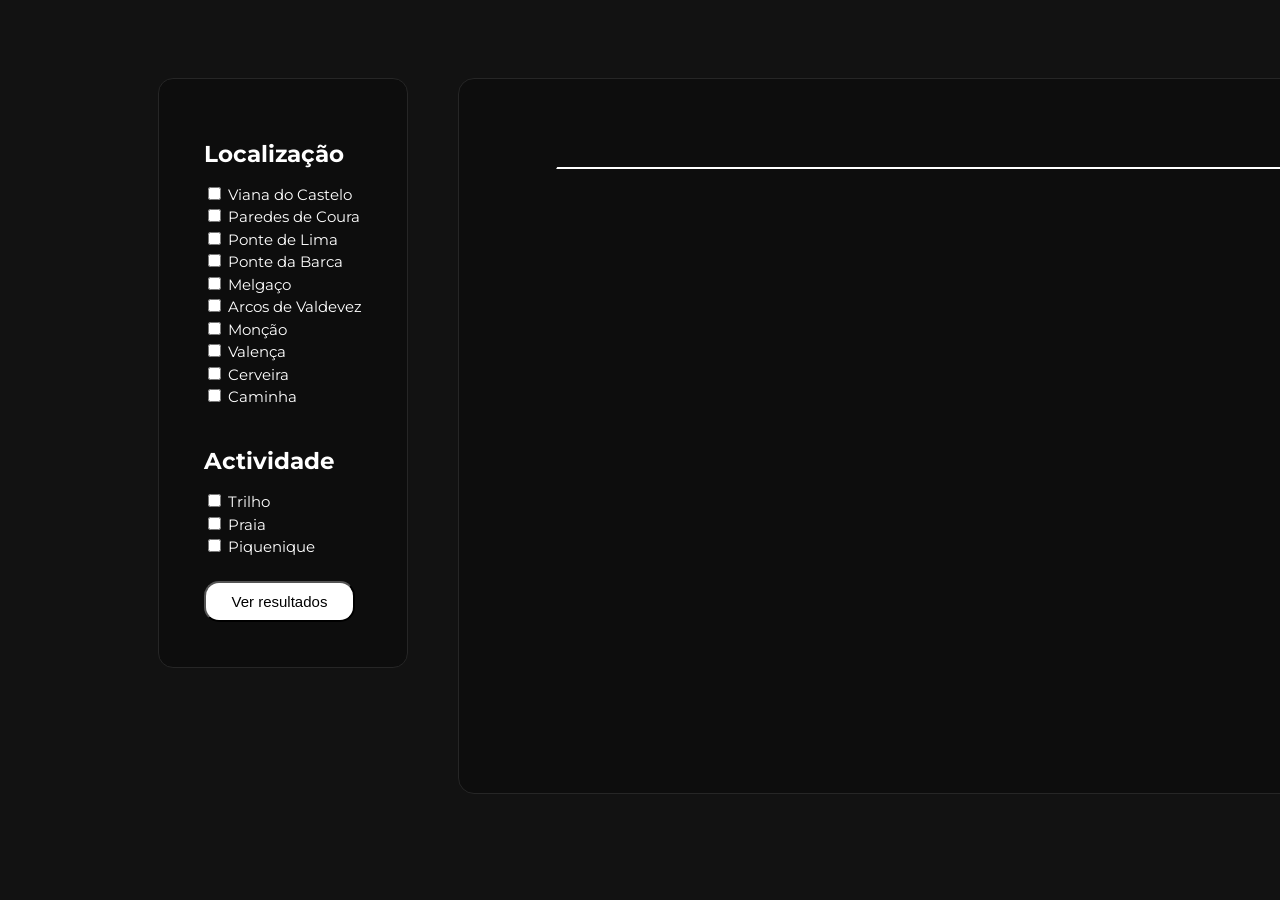
==== index.html @ 56d0cacb "Update index.html" ====
<!DOCTYPE html>
<html lang="en" dir="ltr">
  <head>
    <meta charset="utf-8">
    <meta name="viewport" content="width=device-width, initial-scale=1.0">
    <link rel="preconnect" href="https://fonts.gstatic.com">
    <link href="https://fonts.googleapis.com/css2?family=Montserrat&display=swap" rel="stylesheet">
    <title></title>
  </head>
  <style media="screen">
  #image {
    width: 30vw;
    align-items: center;
  }
  #santaluzia {
    display: none;
    position: relative;
  }
  #lagoadaesturranha {
    display: none;
    position: relative;
  }
  #saojoao {
    display: none;
    position: relative;
  }
  #passadiçossistelo {
    display: none;
    position: relative;
  }
  #trilholagoadebertiandos {
    display: none;
    position: relative;
  }
  #trilhofojodacabrita {
    display: none;
    position: relative;
  }
  #percursodastapadas {
    display: none;
    position: relative;
  }
  #percursodasveigas {
    display: none;
    position: relative;
  }
  #castrolaboreiroacortegada {
    display: none;
    position: relative;
  }
  #trilhodamontaria {
    display: none;
    position: relative;
  }
  #ecoviadeermelo {
    display: none;
    position: relative;
  }
  #trilhodopincho {
    display: none;
    position: relative;
  }
  #trilhodoscanosdeagua {
    display: none;
    position: relative;
  }
  #trilhodossobreiros {
    display: none;
    position: relative;
  }
  #trilhodospastores {
    display: none;
    position: relative;
  }
  #praiafluvialdetaboao {
    display: none;
    position: relative;
  }
  #praiafluvialdaazenhadeestoraos {
    display: none;
    position: relative;
  }
  #praiafluvialdavaleta {
    display: none;
    position: relative;
  }
  #praiadocabedelo {
    display: none;
    position: relative;
  }
  #praiadaarda {
    display: none;
    position: relative;
  }
  #praiafluvialdalenta {
    display: none;
    position: relative;
  }

  #percursocastrejo {
    display: none;
    position: relative;
  }
  #trilhopreguiça {
    display: none;
    position: relative;
  }
  #trilhofenda {
    display: none;
    position: relative;
  }
  #trilhosetelagoas {
    display: none;
    position: relative;
  }
  #trilhomisarela {
    display: none;
    position: relative;
  }
  #trilhobrandassistelo {
    display: none;
    position: relative;
  }

  #merendassantaluzia {
    display: none;
    position: relative;
  }
  #merendasnossasenhoracabeça {
    display: none;
    position: relative;
  }
  #merendaslanheses {
    display: none;
    position: relative;
  }
  #merendasvilarmouros {
    display: none;
    position: relative;
  }
  #merendasnossasenhoraconceiçao {
    display: none;
    position: relative;
  }
  #merendasboamorte {
    display: none;
    position: relative;
  }
  #merendastaiao {
    display: none;
    position: relative;
  }
  #merendasarvore {
    display: none;
    position: relative;
  }
  #praiavilarmouros {
    display: none;
    position: relative;
  }
  #praiapinheiros {
    display: none;
    position: relative;
  }
  #praiavilarinhofurnas {
    display: none;
    position: relative;
  }
  #praiaermal {
    display: none;
    position: relative;
  }
  #praiamexico {
    display: none;
    position: relative;
  }
  #praiaalqueirao {
    display: none;
    position: relative;
  }
  #praiafortecao {
    display: none;
    position: relative;
  }
  #praiamoledo {
    display: none;
    position: relative;
  }
  #praiafozminho {
    display: none;
    position: relative;
  }
  #merendasvalinha {
    display: none;
    position: relative;
  }
  #merendasverdoejo {
    display: none;
    position: relative;
  }
  #merendasmontefaro {
    display: none;
    position: relative;
  }
  #praiagondariz {
    display: none;
    position: relative;
  }
  #trilhoentreambososrios {
    display: none;
    position: relative;
  }
  #trilhopordosol {
    display: none;
    position: relative;
  }
  #merendasmontaria {
    display: none;
    position: relative;
  }
  #praiapedonegro {
    display: none;
    position: relative;
  }
  </style>
   <link rel="stylesheet" href="final.css">
  <body>
    <div id="filtro-container">
      <div id="filtro-text">
      <h2>Localização</h2>
      <input type="checkbox" class="radioCheck" id="vianadocastelo" onclick="check(this);"></input>
      <label for="cores">Viana do Castelo</label>
      <br><input type="checkbox" class="radioCheck" id="paredesdecoura" onclick="check(this);"></input>
      <label for="cores">Paredes de Coura</label>
      <br><input type="checkbox" class="radioCheck" id="pontedelima" onclick="check(this);"></input>
      <label for="cores">Ponte de Lima</label>
      <br><input type="checkbox" class="radioCheck" id="pontedabarca" onclick="check(this);"></input>
      <label for="cores">Ponte da Barca</label>
      <br><input type="checkbox" class="radioCheck" id="melgaço" onclick="check(this);"></input>
      <label for="cores">Melgaço</label>
      <br><input type="checkbox" class="radioCheck" id="arcosdevaldevez" onclick="check(this);"></input>
      <label for="cores">Arcos de Valdevez</label>
      <br><input type="checkbox" class="radioCheck" id="monçao" onclick="check(this);"></input>
      <label for="cores">Monção</label>
      <br><input type="checkbox" class="radioCheck" id="valença" onclick="check(this);"></input>
      <label for="cores">Valença</label>
      <br><input type="checkbox" class="radioCheck" id="cerveira" onclick="check(this);"></input>
      <label for="cores">Cerveira</label>
      <br><input type="checkbox" class="radioCheck" id="caminha" onclick="check(this);"></input>
      <label for="cores">Caminha</label>
<br><br>
      <h2>Actividade</h2>
      <input type="checkbox" class="radioCheckOne" id="trilho"></input>
      <label for="cores">Trilho</label>
      <br><input type="checkbox" class="radioCheckOne" id="praia"></input>
      <label for="cores">Praia</label>
      <br><input type="checkbox" class="radioCheckOne" id="piquenique"></input>
      <label for="cores">Piquenique</label>
<!--      <br><input type="checkbox" class="radioCheck" id="monumento" onclick="check(this);"></input>
      <label for="cores">Monumentos</label>
      <br><input type="checkbox" class="radioCheck" id="historia" onclick="check(this);"></input>
      <label for="cores">História</label>
      <br><input type="checkbox" class="radioCheck" id="desporto" onclick="check(this);"></input>
      <label for="cores">Desporto</label>-->

      <br><br><button id="btnbtn">Ver resultados</button>

      <button id="btn2" type="submit" onClick="refreshPage()">Nova pesquisa</button>
      </div>
    </div>



<!--

     <div id="filtro-container2">
      <div id="filtro-text2">
      <h2>Localização</h2>
      <br>
<li>
      <input type="checkbox" id="vianadocastelo"></input>
      <label for="cores">Viana do Castelo</label>
      <input type="checkbox" id="paredesdecoura"></input>
      <label for="cores">Paredes de Coura</label>
      <input type="checkbox" id="pontedelima"></input>
      <label for="cores">Ponte de Lima</label><br>
      <input type="checkbox" id="pontedabarca"></input>
      <label for="cores">Ponte da Barca</label>
      <input type="checkbox" id="melgaço"></input>
      <label for="cores">Melgaço</label>
      <input type="checkbox" id="arcosdevaldevez"></input>
      <label for="cores">Arcos de Valdevez</label><br>
      <input type="checkbox" id="monçao"></input>
      <label for="cores">Monção</label>
      <input type="checkbox" id="valença"></input>
      <label for="cores">Valença</label>
      <input type="checkbox" id="cerveira"></input>
      <label for="cores">Cerveira</label>
      <input type="checkbox" id="caminha"></input>
      <label for="cores">Caminha</label></li>
<br>
      <h2>Actividade</h2>
      <br>
      <li>
      <input type="checkbox" id="trilho"></input>
      <label for="cores">Trilho</label>
      <input type="checkbox" id="praia"></input>
      <label for="cores">Praia</label>
      <input type="checkbox" id="piquenique"></input>
      <label for="cores">Piquenique</label>
      <input type="checkbox" id="monumento"></input>
      <label for="cores">Monumentos</label><br>
      <input type="checkbox" id="historia"></input>
      <label for="cores">História</label>
      <input type="checkbox" id="desporto"></input>
      <label for="cores">Desporto</label></li>

      <br><button id="btnbtn">Filtrar</button>
      <button id="btn2" type="submit" onClick="refreshPage()">Refresh</button>
      </div>
    </div>
-->
    <div class="results-countainer">
      <div class="resultados-slider">
        <div id="santaluzia">
          <div class="resultados-text">
            <h1>Monumento</h1>
            <h3>Santuário de Santa Luzia</h3>
            Viana do Castelo <br>
            Paisagem deslumbrante sobre a cidade
            <br>
            <a href="https://goo.gl/maps/QKEowKgQUb82RFXZ9">Localização</a>
          </div>
          <div class="slideshow-container" onclick="fullsize">

            <div class="mySlides1">
              <img src="https://www.cm-castelo-paiva.pt/media/noticias/elem_media/online/1334.original.jpg" style="width:100%">
            </div>

            <div class="mySlides1">
              <img src="https://cdn.visitportugal.com/sites/default/files/styles/encontre_detalhe_poi_destaque/public/mediateca/N4.MON5067d.jpg?itok=YmAF20QT" style="width:100%">
            </div>

            <div class="mySlides1">
              <img src="https://media-cdn.tripadvisor.com/media/photo-s/0f/44/5a/e5/santa-luzia-plus-small.jpg" style="width:100%">
            </div>

            <a class="prev" onclick="plusSlides(-1, 0)">&#10094;</a>
            <a class="next" onclick="plusSlides(1, 0)">&#10095;</a>
          </div>
          <br>
        </div>
<hr>
    <br>
        <div id="lagoadaesturranha">
          <div class="resultados-text">
            <h1>Praia Fluvial</h1>
            <h3>Lagoa da Esturranha</h3>
            Viana do Castelo <br>
            Paisagem deslumbrante sobre a cidade
          </div>
          <div class="slideshow-container">

            <div class="mySlides2">
              <img src="https://partiupelomundo.com/wp-content/uploads/2020/07/visitar-a-serra-de-arga.jpg" style="width:100%">
            </div>

            <div class="mySlides2">
              <img src="https://partiupelomundo.com/wp-content/uploads/2020/07/visitar-a-serra-de-arga.jpg" style="width:100%">
            </div>

            <div class="mySlides2">
              <img src="https://partiupelomundo.com/wp-content/uploads/2020/07/lagoas-mais-bonitas-da-serra-de-arga.jpg" style="width:100%">
            </div>

            <a class="prev" onclick="plusSlides(-1, 1)">&#10094;</a>
            <a class="next" onclick="plusSlides(1, 1)">&#10095;</a>
          </div>
          <br>
        <hr>
          <br>
        </div>
        <div id="saojoao">
          <div class="resultados-text">
            <h1>Parque de Merendas</h1>
            <h3>Parque de Merendas de São João</h3>
            Viana do Castelo <br>
            Excelentes infraestruturas de apoio | Assadores | Casa de banho | Rio
          </div>
          <div class="slideshow-container">

            <div class="mySlides3">
              <img src="https://partiupelomundo.com/wp-content/uploads/2020/07/visitar-a-serra-de-arga.jpg" style="width:100%">
            </div>

            <div class="mySlides3">
              <img src="https://partiupelomundo.com/wp-content/uploads/2020/07/visitar-a-serra-de-arga.jpg" style="width:100%">
            </div>

            <div class="mySlides3">
              <img src="https://partiupelomundo.com/wp-content/uploads/2020/07/visitar-a-serra-de-arga.jpg" style="width:100%">
            </div>

            <a class="prev" onclick="plusSlides(-1, 2)">&#10094;</a>
            <a class="next" onclick="plusSlides(1, 2)">&#10095;</a>
          </div>
          <br>
          <hr>
            <br>
          </div>
        <div id="passadiçossistelo">
          <div class="resultados-text">
            <h1>Trilho</h1>
            <h3>Passadiços de Sistelo</h3>
            Arcos de Valdevez <br>
            Paisagem deslumbrante sobre a cidade
          </div>
          <div class="slideshow-container">

            <div class="mySlides4">
              <img src="https://www.espiritoviajante.com/wp-content/uploads/2018/06/Passadi%C3%A7os-de-Sistelo-Fotos-Parque-Nacional-Peneda-Ger%C3%AAs.jpg" style="width:100%">
            </div>

            <div class="mySlides4">
              <img src="https://images.impresa.pt/bcbm/2020-01-28-Passadico-Sistelo-3.jpg/original" style="width:100%">
            </div>

            <div class="mySlides4">
              <img src="https://ominho.pt/wp-content/uploads/2020/06/Sistelo-e-do-Rio-Vez-em-Arcos-de-Valdevez-Sensibiliza%C3%A7%C3%A3o-Ambiental-.jpg?v=1591958464" style="width:100%">
            </div>

            <a class="prev" onclick="plusSlides(-1, 3)">&#10094;</a>
            <a class="next" onclick="plusSlides(1, 3)">&#10095;</a>
          </div>
          <br>
          <hr>
            <br>
        </div>
        <div id="trilholagoadebertiandos">
          <div class="resultados-text">
          <h1>Trilho</h1>
          <h3>Trilho das Lagoas de Bertiandos</h3>
          Ponte de Lima <br>
          Paisagem deslumbrante sobre a cidade
        </div>
        <div class="slideshow-container">

          <div class="mySlides5">
            <img src="https://lagoas.cm-pontedelima.pt/thumbs/cmpontedelima/uploads/poi/image/205/Percurso_Veiga_1_1000_620.jpg" style="width:100%">
          </div>

          <div class="mySlides5">
            <img src="https://www.bertiandos.net/images/autarquia/noticias/30/imagem_30.jpg" style="width:100%">
          </div>

          <div class="mySlides5">
            <img src="https://images.turismoenportugal.org/Lagoas-de-Bertiandos-e-Sao-Pedro-Ponte-de-Lima.jpg" style="width:100%">
          </div>

          <a class="prev" onclick="plusSlides(-1, 4)">&#10094;</a>
          <a class="next" onclick="plusSlides(1, 4)">&#10095;</a>
        </div>
        <br>
        <hr>
          <br>
      </div>
        <div id="trilhofojodacabrita">
          <div class="resultados-text">
          <h1>Trilho</h1>
          <h3>Trilho do Fojo da Cabrita</h3>
          Arcos de Valdevez <br>
          Paisagem deslumbrante sobre a cidade
        </div>
        <div class="slideshow-container">

          <div class="mySlides6">
            <img src="https://s3.amazonaws.com/gs-geo-images/b6e0711c-cc99-4a84-a2d5-f6056a391c0c_l.jpg" style="width:100%">
          </div>

          <div class="mySlides6">
            <img src="https://s3.amazonaws.com/gs-geo-images/90ec908b-c06b-4cc9-87f1-4b6436131233_l.jpg" style="width:100%">
          </div>

          <div class="mySlides6">
            <img src="https://s2.wklcdn.com/image_14/431460/11660367/7127003.jpg" style="width:100%">
          </div>

          <a class="prev" onclick="plusSlides(-1, 5)">&#10094;</a>
          <a class="next" onclick="plusSlides(1, 5)">&#10095;</a>
        </div>
        <br>
        <hr>
          <br>
      </div>
        <div id="percursodastapadas">
          <div class="resultados-text">
          <h1>Trilho</h1>
          <h3>Percurso das Tapadas</h3>
          Ponte de Lima <br>
          Paisagem deslumbrante sobre a cidade
        </div>
        <div class="slideshow-container">

          <div class="mySlides7">
            <img src="https://www.visitepontedelima.pt/fotos/galerias/percurso-das-tapadas_209849622058b6fa2f1c09e.jpg" style="width:100%">
          </div>

          <div class="mySlides7">
            <img src="https://www.visitepontedelima.pt/fotos/galerias/percurso_tapada_2_9548836325660811906a62.jpg" style="width:100%">
          </div>

          <div class="mySlides7">
            <img src="https://www.visitepontedelima.pt/fotos/galerias/percurso-das-tapadas_02_37020888658b6fb2f77810.jpg" style="width:100%">
          </div>

          <a class="prev" onclick="plusSlides(-1, 6)">&#10094;</a>
          <a class="next" onclick="plusSlides(1, 6)">&#10095;</a>
        </div>
        <br>
        <hr>
          <br>
      </div>
        <div id="percursodasveigas">
          <div class="resultados-text">
          <h1>Trilho</h1>
          <h3>Percurso da Veiga2</h3>
          Ponte de Lima <br>
          Paisagem deslumbrante sobre a cidade
        </div>
        <div class="slideshow-container">

          <div class="mySlides8">
            <img src="https://lagoas.cm-pontedelima.pt/cmpontedelima/uploads/poi/image/205/Percurso_Veiga.jpg" style="width:100%">
          </div>

          <div class="mySlides8">
            <img src="https://www.visitepontedelima.pt/fotos/galerias/percurso_veiga_3_199344671556615ec8dce0a.jpg" style="width:100%">
          </div>

          <div class="mySlides8">
            <img src="https://www.visitepontedelima.pt/fotos/galerias/percurso_veiga_5_126231017956616de34c273.jpg" style="width:100%">
          </div>

          <a class="prev" onclick="plusSlides(-1, 7)">&#10094;</a>
          <a class="next" onclick="plusSlides(1, 7)">&#10095;</a>
        </div>
        <br>
        <hr>
          <br>
      </div>
        <div id="castrolaboreiroacortegada">
          <div class="resultados-text">
          <h1>Trilho</h1>
          <h3>Trilho Castro Laboreiro-Cortegada</h3>
          Melgaço <br>
          Paisagem deslumbrante sobre a cidade
        </div>
        <div class="slideshow-container">

          <div class="mySlides9">
            <img src="https://partiupelomundo.com/wp-content/uploads/2020/07/visitar-a-serra-de-arga.jpg" style="width:100%">
          </div>

          <div class="mySlides9">
            <img src="https://www.caminominotoribeiro.com/almacen/etapas/zoom_panoramicacortegada.jpg" style="width:100%">
          </div>

          <div class="mySlides9">
            <img src="https://s2.wklcdn.com/image_72/2187582/41455454/26970152.jpg" style="width:100%">
          </div>

          <a class="prev" onclick="plusSlides(-1, 8)">&#10094;</a>
          <a class="next" onclick="plusSlides(1, 8)">&#10095;</a>
        </div>
        <br>
        <hr>
          <br>
      </div>
        <div id="trilhodamontaria">
        <div class="resultados-text">
        <h1>Trilho</h1>
        <h3>Trilho da Montaria</h3>
        Viana do Castelo <br>
        Paisagem deslumbrante sobre a cidade
      </div>
      <div class="slideshow-container">

        <div class="mySlides10">
          <img src="https://www.serradearga.com/uploads/tours/0017/descubraminho_serra_de_arga_montaria_viana_do_castelo.jpg" style="width:100%">
        </div>

        <div class="mySlides10">
          <img src="https://partiupelomundo.com/wp-content/uploads/2020/07/visitar-a-serra-de-arga.jpg" style="width:100%">
        </div>

        <div class="mySlides10">
          <img src="http://4.bp.blogspot.com/_bM_v6cSxRZI/S_mzB0hRVCI/AAAAAAAAAlE/vdUGNQe626A/s1600/Fam%C3%ADlia+Feliz.JPG" style="width:100%">
        </div>

        <a class="prev" onclick="plusSlides(-1, 9)">&#10094;</a>
        <a class="next" onclick="plusSlides(1, 9)">&#10095;</a>
      </div>
      <br>
      <hr>
        <br>
    </div>
        <div id="ecoviadeermelo">
          <div class="resultados-text">
          <h1>Trilho</h1>
          <h3>Ecovia de Ermelo</h3>
          Arcos de Valdevez <br>
          Paisagem deslumbrante sobre a cidade
        </div>
        <div class="slideshow-container">

          <div class="mySlides11">
            <img src="https://www.guiadacidade.pt/assets/capas_poi/capa_284547.jpg" style="width:100%">
          </div>

          <div class="mySlides11">
            <img src="https://www.guiadacidade.pt/assets/capas_poi/capa_284547.jpg" style="width:100%">
          </div>

          <div class="mySlides11">
            <img src="https://www.guiadacidade.pt/assets/capas_poi/capa_284547.jpg" style="width:100%">
          </div>

          <a class="prev" onclick="plusSlides(-1, 10)">&#10094;</a>
          <a class="next" onclick="plusSlides(1, 10)">&#10095;</a>
        </div>
        <br>
        <hr>
          <br>
      </div>
        <div id="trilhodopincho">
          <div class="resultados-text">
          <h1>Trilho</h1>
          <h3>Trilho do Pincho</h3>
          Viana do Castelo <br>
          Paisagem deslumbrante sobre a cidade
        </div>
        <div class="slideshow-container">

          <div class="mySlides12">
            <img src="https://partiupelomundo.com/wp-content/uploads/2020/06/cascata-do-pincho-como-chegar.jpg" style="width:100%">
          </div>

          <div class="mySlides12">
            <img src="https://wanderlifeblog.com/wp-content/uploads/2019/09/cascata-do-pincho-18.jpg" style="width:100%">
          </div>

          <div class="mySlides12">
            <img src="https://www.descubraminho.com/uploads/tours/0003/descubraminho_lagoas_do_rio_ncora-1.jpg" style="width:100%">
          </div>

          <a class="prev" onclick="plusSlides(-1, 11)">&#10094;</a>
          <a class="next" onclick="plusSlides(1, 11)">&#10095;</a>
        </div>
        <br>
        <hr>
          <br>
      </div>
        <div id="trilhodoscanosdeagua">
          <div class="resultados-text">
          <h1>Trilho</h1>
          <h3>Trilho dos Canos de Água</h3>
          Viana do Castelo <br>
          Paisagem deslumbrante sobre a cidade
        </div>
        <div class="slideshow-container">

          <div class="mySlides13">
            <img src="https://s1.wklcdn.com/image_16/486610/4865820/2478673Master.jpg" style="width:100%">
          </div>

          <div class="mySlides13">
            <img src="https://c3.quickcachr.fotos.sapo.pt/i/u320713c3/9867841_fHJll.jpeg" style="width:100%">
          </div>

          <div class="mySlides13">
            <img src="https://s2.wklcdn.com/image_16/486610/4865820/2478671.jpg" style="width:100%">
          </div>

          <a class="prev" onclick="plusSlides(-1, 12)">&#10094;</a>
          <a class="next" onclick="plusSlides(1, 12)">&#10095;</a>
        </div>
        <br>
        <hr>
          <br>
      </div>
        <div id="trilhodossobreiros">
          <div class="resultados-text">
          <h1>Trilho</h1>
          <h3>Trilho dos Sobreiros</h3>
          Viana do Castelo <br>
          Paisagem deslumbrante sobre a cidade
        </div>
        <div class="slideshow-container">

          <div class="mySlides14">
            <img src="http://www.abracarnatureza.eu/wp-content/grand-media/image/thumb/Represa_da_Fraga.jpg" style="width:100%">
          </div>

          <div class="mySlides14">
            <img src="https://www.wildest.pt/admin/fotos_eventos/8685415078873_1824622237784683_2565220671556314778_n.jpg" style="width:100%">
          </div>

          <div class="mySlides14">
            <img src="http://www.abracarnatureza.eu/wp-content/grand-media/image/thumb/Lage_Negra.jpg" style="width:100%">
          </div>

          <a class="prev" onclick="plusSlides(-1, 13)">&#10094;</a>
          <a class="next" onclick="plusSlides(1, 13)">&#10095;</a>
        </div>
        <br>
        <hr>
          <br>
      </div>
        <div id="trilhodospastores">
          <div class="resultados-text">
          <h1>Trilho</h1>
          <h3>Trilho dos Pastores</h3>
          Viana do Castelo <br>
          Paisagem deslumbrante sobre a cidade
        </div>
        <div class="slideshow-container">

          <div class="mySlides15">
            <img src="http://www.abracarnatureza.eu/wp-content/grand-media/image/S_do_minho_1_.jpg" style="width:100%">
          </div>

          <div class="mySlides15">
            <img src="https://encrypted-tbn0.gstatic.com/images?q=tbn:ANd9GcT6pDFzsO_KFyG2qWV8gbXZqirgwylFmYsY8g&usqp=CAU" style="width:100%">
          </div>

          <div class="mySlides15">
            <img src="http://www.abracarnatureza.eu/wp-content/grand-media/image/S_do_minho_3__1.jpg" style="width:100%">
          </div>

          <a class="prev" onclick="plusSlides(-1, 14)">&#10094;</a>
          <a class="next" onclick="plusSlides(1, 14)">&#10095;</a>
        </div>
        <br>
        <hr>
          <br>
      </div>
        <div id="praiafluvialdetaboao">
          <div class="resultados-text">
          <h1>Praia Fluvial</h1>
          <h3>Praia Fluvial de Taboão</h3>
          Paredes de Coura
           <br>
          Espaço relvado | Zona de Merendas | Bar/restaurante de apoio
        </div>
        <div class="slideshow-container">

          <div class="mySlides16">
            <img src="https://partiupelomundo.com/wp-content/uploads/2020/07/visitar-a-serra-de-arga.jpg" style="width:100%">
          </div>

          <div class="mySlides16">
            <img src="https://www.allaboutportugal.pt/imagethumb/1700x/resize/762476" style="width:100%">
          </div>

          <div class="mySlides16">
            <img src="https://partiupelomundo.com/wp-content/uploads/2020/07/visitar-a-serra-de-arga.jpg" style="width:100%">
          </div>

          <a class="prev" onclick="plusSlides(-1, 15)">&#10094;</a>
          <a class="next" onclick="plusSlides(1, 15)">&#10095;</a>
        </div>
        <br><hr>
          <br>

      </div>
        <div id="praiafluvialdaazenhadeestoraos">
          <div class="resultados-text">
          <h1>Praia Fluvial</h1>
          <h3>Praia Fluvial de Estorãos</h3>
          Ponte de Lima
           <br>
          Pequena praia | Local romântico | Águas limpidas
        </div>
        <div class="slideshow-container">

          <div class="mySlides17">
            <img src="https://www.allaboutportugal.pt/imagethumb/1700x/resize/770990" style="width:100%">
          </div>

          <div class="mySlides17">
            <img src="https://4.bp.blogspot.com/-ENitzY3mAsA/W1nPKlYR4jI/AAAAAAAAb0g/KRoDT9_v29Is9DxmbGicBBq9MQSinED0ACLcBGAs/s1600/praia-dos-estoraos%2B%252814%2529.jpg" style="width:100%">
          </div>

          <div class="mySlides17">
            <img src="https://4.bp.blogspot.com/-eazMHLJbeW8/W0O1ZuhXKyI/AAAAAAAAFx0/qUrDT9Y06wc0nCniCynRdJw9xbhnNHwqQCLcBGAs/w1200-h630-p-k-no-nu/DSC_0121.JPG" style="width:100%">
          </div>

          <a class="prev" onclick="plusSlides(-1, 16)">&#10094;</a>
          <a class="next" onclick="plusSlides(1, 16)">&#10095;</a>
        </div>
        <br>
        <hr>
          <br>
      </div>
        <div id="praiafluvialdavaleta">
          <div class="resultados-text">
          <h1>Praia Fluvial</h1>
          <h3>Praia Fluvial da Valeta</h3>
          Ponte de Lima
           <br>
          Paisagem deslumbrante sobre a cidade
        </div>
        <div class="slideshow-container">

          <div class="mySlides18">
            <img src="https://partiupelomundo.com/wp-content/uploads/2020/07/visitar-a-serra-de-arga.jpg" style="width:100%">
          </div>

          <div class="mySlides18">
            <img src="https://partiupelomundo.com/wp-content/uploads/2020/07/visitar-a-serra-de-arga.jpg" style="width:100%">
          </div>

          <div class="mySlides18">
            <img src="https://www.nit.pt/wp-content/uploads/2016/10/e44195e7-2e81-47a9-bec9-8899330f235e-754x394.jpg" style="width:100%">
          </div>

          <a class="prev" onclick="plusSlides(-1, 17)">&#10094;</a>
          <a class="next" onclick="plusSlides(1, 17)">&#10095;</a>
        </div>
        <br>
        <hr>
          <br>
      </div>
        <div id="praiadocabedelo">
          <div class="resultados-text">
          <h1>Praia</h1>
          <h3>Praia do Cabedelo</h3>
          Viana do Castelo
           <br>
          Derportos náuticos | Areal extenso
        </div>
        <div class="slideshow-container">

          <div class="mySlides19">
            <img src="https://media-cdn.tripadvisor.com/media/photo-s/06/5c/f9/8c/praia-do-cabedelo.jpg" style="width:100%">
          </div>

          <div class="mySlides19">
            <img src="https://cdn.visitportugal.com/sites/default/files/styles/encontre_detalhe_poi_destaque/public/mediateca/VianaCastelo_PraiaCabedelo_ABAE_660x371.jpg?itok=OF07Pdx_" style="width:100%">
          </div>

          <div class="mySlides19">
            <img src="https://www.allaboutportugal.pt/imagethumb/1700x/resize/857038" style="width:100%">
          </div>

          <a class="prev" onclick="plusSlides(-1, 18)">&#10094;</a>
          <a class="next" onclick="plusSlides(1, 18)">&#10095;</a>
        </div>
        <br>
        <hr>
          <br>
      </div>
        <div id="praiadaarda">
          <div class="resultados-text">
          <h1>Praia</h1>
          <h3>Praia da Arda</h3>
          Viana do Castelo
           <br>
          Surf | Bodyboard | Areal extenso
        </div>
        <div class="slideshow-container">

          <div class="mySlides20">
            <img src="https://www.allaboutportugal.pt/imagethumb/1700x/resize/857038" style="width:100%">
          </div>

          <div class="mySlides20">
            <img src="https://cdn.visitportugal.com/sites/default/files/styles/destinos_galeria/public/mediateca/shutterstock_180739850_PraiaDaArdaVianaDoCastelo_PN_PT_Francisco%20Caravana_660x371.jpg?itok=k1-PmadF" style="width:100%">
          </div>

          <div class="mySlides20">
            <img src="https://images.impresa.pt/bcbm/2013-08-20-arda4.jpg/original" style="width:100%">
          </div>

          <a class="prev" onclick="plusSlides(-1, 19)">&#10094;</a>
          <a class="next" onclick="plusSlides(1, 19)">&#10095;</a>
        </div>
        <br>
        <hr>
          <br>
      </div>
        <div id="praiafluvialdalenta">
          <div class="resultados-text">
          <h1>Praia Fluvial</h1>
          <h3>Praia Fluvial da Lenta</h3>
          Vila Nova de Cerveira
           <br>
          Paisagem deslumbrante sobre a cidade
        </div>
        <div class="slideshow-container">

          <div class="mySlides21">
            <img src="https://www.allaboutportugal.pt/imagethumb/1700x/resize/857762" style="width:100%">
          </div>

          <div class="mySlides21">
            <img src="https://www.evasoes.pt/files/2020/04/Imagem-28373137_GI29062017RF000000048_Easy-Resize.com_-960x640.jpg" style="width:100%">
          </div>

          <div class="mySlides21">
            <img src="https://lifecooler.com/files/registos/imagens/399382/130894.jpg" style="width:100%">
          </div>

          <a class="prev" onclick="plusSlides(-1, 20)">&#10094;</a>
          <a class="next" onclick="plusSlides(1, 20)">&#10095;</a>
        </div>
        <br>
        <hr>
          <br>
      </div>

      <!--novos-->

        <div id="percursocastrejo">Percuro Castrejo - Castro Laboreiro</div>
        <div id="trilhopreguiça"></div>
        <div id="trilhofenda">Trilho da Fenda e Cidade de Calcedónia</div>
        <div id="trilhosetelagoas">Trilho das Sete Lagoas</div>
        <div id="trilhomisarela">Trillho da Ponte da Misarela</div>
        <div id="trilhobrandassistelo">
          <div class="resultados-text">
          <h1>Trilho</h1>
          <h3>Trilho Brandas de Sistelo</h3>
          Arcos de Valdevez
           <br>
          Paisagem deslumbrante sobre a cidade
        </div>
        <div class="slideshow-container">

          <div class="mySlides22">
            <img src="https://www.vagamundos.pt/wp-content/uploads/2018/11/1-2-3-600x450.jpg" style="width:100%">
          </div>

          <div class="mySlides22">
            <img src="https://partiupelomundo.com/wp-content/uploads/2020/07/visitar-a-serra-de-arga.jpg" style="width:100%">
          </div>

          <div class="mySlides22">
            <img src="https://www.vagamundos.pt/wp-content/uploads/2018/11/capa.jpg" style="width:100%">
          </div>

          <a class="prev" onclick="plusSlides(-1, 21)">&#10094;</a>
          <a class="next" onclick="plusSlides(1, 21)">&#10095;</a>
        </div>
        <br>
        <hr>
          <br>
      </div>
        <div id="merendassantaluzia">
          <div class="resultados-text">
        <h1>Parque de Merendas</h1>
        <h3>Parque de Merendas de Santa Luzia</h3>
        Viana do Castelo
         <br>
        Paisagem deslumbrante sobre a cidade
      </div>
      <div class="slideshow-container">

        <div class="mySlides23">
          <img src="https://partiupelomundo.com/wp-content/uploads/2020/07/visitar-a-serra-de-arga.jpg" style="width:100%">
        </div>

        <div class="mySlides23">
          <img src="https://1.bp.blogspot.com/-yJJUXbKimrY/TmJWYjvy7AI/AAAAAAAAAEA/rBxZJMfGeEY/s1600/Parque+de+Merendas+%25281%2529.JPG" style="width:100%">
        </div>

        <div class="mySlides23">
          <img src="https://partiupelomundo.com/wp-content/uploads/2020/07/visitar-a-serra-de-arga.jpg" style="width:100%">
        </div>

        <a class="prev" onclick="plusSlides(-1, 22)">&#10094;</a>
        <a class="next" onclick="plusSlides(1, 22)">&#10095;</a>
      </div>
      <br>
      <hr>
        <br>
    </div>
        <div id="merendasnossasenhoracabeça">
          <div class="resultados-text">
        <h1>Parque de Merendas</h1>
        <h3>Parque de Merendas da N. Sra da Cabeça</h3>
        Caminha
         <br>
        Paisagem deslumbrante sobre a cidade
      </div>
      <div class="slideshow-container">

        <div class="mySlides24">
          <img src="https://www.allaboutportugal.pt/imagethumb/1700x/resize/841255" style="width:100%">
        </div>

        <div class="mySlides24">
          <img src="https://c5.quickcachr.fotos.sapo.pt/i/ba202b1da/6462097_18jPU.jpeg" style="width:100%">
        </div>

        <div class="mySlides24">
          <img src="https://www.allaboutportugal.pt/imagethumb/1700x/resize/841256" style="width:100%">
        </div>

        <a class="prev" onclick="plusSlides(-1, 23)">&#10094;</a>
        <a class="next" onclick="plusSlides(1, 23)">&#10095;</a>
      </div>
      <br>
      <hr>
        <br>
    </div>
        <div id="merendaslanheses">
          <div class="resultados-text">
        <h1>Parque de Merendas</h1>
        <h3>Parque de Merendas de Lanheses</h3>
        Ponte de Lima
         <br>
        Rio | Marginal beira rio
      </div>
      <div class="slideshow-container">

        <div class="mySlides25">
          <img src="https://partiupelomundo.com/wp-content/uploads/2020/07/visitar-a-serra-de-arga.jpg" style="width:100%">
        </div>

        <div class="mySlides25">
          <img src="https://partiupelomundo.com/wp-content/uploads/2020/07/visitar-a-serra-de-arga.jpg" style="width:100%">
        </div>

        <div class="mySlides25">
          <img src="https://partiupelomundo.com/wp-content/uploads/2020/07/visitar-a-serra-de-arga.jpg" style="width:100%">
        </div>

        <a class="prev" onclick="plusSlides(-1, 24)">&#10094;</a>
        <a class="next" onclick="plusSlides(1, 24)">&#10095;</a>
      </div>
      <br>
      <hr>
        <br>
    </div>
        <div id="merendasvilarmouros">
          <div class="resultados-text">
        <h1>Parque de Merendas</h1>
        <h3>Parque de Merendas de Vilar de Mouros</h3>
        Caminha
         <br>
        Paisagem deslumbrante sobre a cidade
      </div>
      <div class="slideshow-container">

        <div class="mySlides26">
          <img src="https://www.cm-caminha.pt/thumbs/cmcaminha/uploads/content_image/image/441/imagem_32_1_1024_2500.jpg" style="width:100%">
        </div>

        <div class="mySlides26">
          <img src="https://www.cm-caminha.pt/thumbs/cmcaminha/uploads/poi/image/266/imagem_33_1_1024_2500.jpg" style="width:100%">
        </div>

        <div class="mySlides26">
          <img src="https://oamarense.b-cdn.net/2020/05/3m1a4490_1_1024_2500.jpg" style="width:100%">
        </div>

        <a class="prev" onclick="plusSlides(-1, 25)">&#10094;</a>
        <a class="next" onclick="plusSlides(1, 25)">&#10095;</a>
      </div>
      <br>
      <hr>
        <br>
    </div>
        <div id="merendasboamorte">
          <div class="resultados-text">
      <h1>Parque de Merendas</h1>
      <h3>Parque de Merendas da Boa Morte</h3>
      Ponte de Lima
       <br>
      Paisagem deslumbrante sobre a cidade
    </div>
    <div class="slideshow-container">

      <div class="mySlides27">
        <img src="https://cdn1.igogo.pt/fotos/10/28/parque-de-merendas-de-sao-joao-baptista-2-2.jpg" style="width:100%">
      </div>

      <div class="mySlides27">
        <img src="https://mapio.net/images-p/120560495.jpg" style="width:100%">
      </div>

      <div class="mySlides27">
        <img src="https://mapio.net/images-p/120560471.jpg" style="width:100%">
      </div>

      <a class="prev" onclick="plusSlides(-1, 26)">&#10094;</a>
      <a class="next" onclick="plusSlides(1, 26)">&#10095;</a>
    </div>
    <br>
    <hr>
      <br>
  </div>
        <div id="merendastaiao">
          <div class="resultados-text">
    <h1>Parque de Merendas</h1>
    <h3>Parque de Merendas de Taião</h3>
    Valença
     <br>
    Paisagem deslumbrante sobre a cidade
  </div>
  <div class="slideshow-container">

    <div class="mySlides28">
      <img src="https://visitvalenca.com/files/27/2746.jpg" style="width:100%">
    </div>

    <div class="mySlides28">
      <img src="https://visitvalenca.com/files/31/3118.jpg" style="width:100%">
    </div>

    <div class="mySlides28">
      <img src="https://www.allaboutportugal.pt/imagethumb/1700x/resize/842558" style="width:100%">
    </div>

    <a class="prev" onclick="plusSlides(-1, 27)">&#10094;</a>
    <a class="next" onclick="plusSlides(1, 27)">&#10095;</a>
  </div>
  <br>
  <hr>
    <br>
</div>
        <div id="merendasverdoejo">
          <div class="resultados-text">
    <h1>Parque de Merendas</h1>
    <h3>Parque de Merendas do Verdoejo</h3>
    Valença
     <br>
    Paisagem deslumbrante sobre a cidade
  </div>
  <div class="slideshow-container">

    <div class="mySlides29">
      <img src="https://visitvalenca.com/files/20/2043.jpg" style="width:100%">
    </div>

    <div class="mySlides29">
      <img src="https://cdn.wegow.com/media/venues/verdoejo-parque-das-merendas/verdoejo-parque-das-merendas-1524520436.9.2560x1440.jpg" style="width:100%">
    </div>

    <div class="mySlides29">
      <img src="https://partiupelomundo.com/wp-content/uploads/2020/07/visitar-a-serra-de-arga.jpg" style="width:100%">
    </div>

    <a class="prev" onclick="plusSlides(-1, 28)">&#10094;</a>
    <a class="next" onclick="plusSlides(1, 28)">&#10095;</a>
  </div>
  <br>
  <hr>
    <br>
</div>
        <div id="merendasarvore">
          <div class="resultados-text">
    <h1>Parque de Merendas</h1>
    <h3>Parque de Merendas da Árvore</h3>
    Caminha
     <br>
    Paisagem deslumbrante sobre a cidade
  </div>
  <div class="slideshow-container">

    <div class="mySlides30">
      <img src="https://partiupelomundo.com/wp-content/uploads/2020/07/visitar-a-serra-de-arga.jpg" style="width:100%">
    </div>

    <div class="mySlides30">
      <img src="https://www.cm-caminha.pt/cmcaminha/uploads/poi/image/255/imagem_12.jpg" style="width:100%">
    </div>

    <div class="mySlides30">
      <img src="https://partiupelomundo.com/wp-content/uploads/2020/07/visitar-a-serra-de-arga.jpg" style="width:100%">
    </div>

    <a class="prev" onclick="plusSlides(-1, 29)">&#10094;</a>
    <a class="next" onclick="plusSlides(1, 29)">&#10095;</a>
  </div>
  <br>
  <hr>
    <br>
</div>
  <div id="praiavilarmouros">
    <div class="resultados-text">
    <h1>Praia Fluvial</h1>
    <h3>Praia Fluvial de Vilar de Mouros</h3>
    Caminha
     <br>
    Zona de Merendas |
  </div>
  <div class="slideshow-container">

    <div class="mySlides31">
      <img src="https://partiupelomundo.com/wp-content/uploads/2020/06/visitar-vilar-de-mouros.jpg" style="width:100%">
    </div>

    <div class="mySlides31">
      <img src="https://radioaltominho.sapo.pt/wp-content/uploads/2018/04/20637811_1784282471601517_1167586789094670362_n.jpg" style="width:100%">
    </div>

    <div class="mySlides31">
      <img src="https://www.cm-caminha.pt/thumbs/cmcaminha/uploads/content_image/image/391/3m1a4490_1_1024_2500.jpg" style="width:100%">
    </div>

    <a class="prev" onclick="plusSlides(-1, 30)">&#10094;</a>
    <a class="next" onclick="plusSlides(1, 30)">&#10095;</a>
  </div>
  <br>
  <hr>
    <br>
</div>
        <div id="praiapinheiros">
            <div class="resultados-text">
            <h1>Praia Fluvial</h1>
            <h3>Praia Fluvial dos Pinheiros</h3>
            Monção
             <br>
            Paisagem deslumbrante sobre a cidade
          </div>
          <div class="slideshow-container">

            <div class="mySlides32">
              <img src="https://www.allaboutportugal.pt/imagethumb/1700x/resize/867430" style="width:100%">
            </div>

            <div class="mySlides32">
              <img src="https://s1.wklcdn.com/image_16/492807/32227509/20741440Master.jpg" style="width:100%">
            </div>

            <div class="mySlides32">
              <img src="https://s2.wklcdn.com/image_16/492807/32227507/20741339Master.jpg" style="width:100%">
            </div>

            <a class="prev" onclick="plusSlides(-1, 31)">&#10094;</a>
            <a class="next" onclick="plusSlides(1, 31)">&#10095;</a>
          </div>
          <br>
          <hr>
            <br>
        </div>
        <div id="praiafortecao">
          <div class="resultados-text">
        <h1>Praia</h1>
        <h3>Praia Forte do cão</h3>
        Caminha
         <br>
        Paisagem deslumbrante sobre a cidade
      </div>
      <div class="slideshow-container">

        <div class="mySlides33">
          <img src="https://media-cdn.tripadvisor.com/media/photo-s/13/bb/d9/d8/forte-do-cao.jpg" style="width:100%">
        </div>

        <div class="mySlides33">
          <img src="https://www.viagenseferias.net/wp-content/uploads/2017/04/fortedocao1.jpg" style="width:100%">
        </div>

        <div class="mySlides33">
          <img src="https://www.cm-caminha.pt/cmcaminha/uploads/poi/image/242/forte_do_cao.jpg" style="width:100%">
        </div>

        <a class="prev" onclick="plusSlides(-1, 32)">&#10094;</a>
        <a class="next" onclick="plusSlides(1, 32)">&#10095;</a>
      </div>
      <br>
      <hr>
        <br>
    </div>
        <div id="praiamoledo">
          <div class="resultados-text">
        <h1>Praia</h1>
        <h3>Praia de Moledo</h3>
        Caminha
         <br>
        Paisagem deslumbrante sobre a cidade
      </div>
      <div class="slideshow-container">

        <div class="mySlides34">
          <img src="https://radioaltominho.sapo.pt/wp-content/uploads/2019/04/praia-moledo.jpg" style="width:100%">
        </div>

        <div class="mySlides34">
          <img src="https://www.radiovaledominho.com/wp-content/uploads/2020/06/capa-14.jpg" style="width:100%">
        </div>

        <div class="mySlides34">
          <img src="https://media.timeout.com/images/105267531/630/472/image.jpg" style="width:100%">
        </div>

        <a class="prev" onclick="plusSlides(-1, 33)">&#10094;</a>
        <a class="next" onclick="plusSlides(1, 33)">&#10095;</a>
      </div>
      <br>
      <hr>
        <br>
    </div>
        <div id="praiafozminho">
          <div class="resultados-text">
        <h1>Praia</h1>
        <h3>Praia da Foz do Minho</h3>
        Caminha
         <br>
        Paisagem deslumbrante sobre a cidade
      </div>
      <div class="slideshow-container">

        <div class="mySlides35">
          <img src="https://s2.wklcdn.com/image_24/743338/7942785/4583039Master.jpg" style="width:100%">
        </div>

        <div class="mySlides35">
          <img src="https://www.cm-caminha.pt/thumbs/cmcaminha/uploads/poi/image/107/ecovia_praia_da_foz_do_minho_1_1024_2500.jpg" style="width:100%">
        </div>

        <div class="mySlides35">
          <img src="https://cdn.visitportugal.com/sites/default/files/styles/encontre_detalhe_poi_destaque/public/mediateca/Caminha_Praia-da-Foz-do-Minho_RTAM_660x371.jpg?itok=yX_3ilvk" style="width:100%">
        </div>

        <a class="prev" onclick="plusSlides(-1, 34)">&#10094;</a>
        <a class="next" onclick="plusSlides(1, 34)">&#10095;</a>
      </div>
      <br>
      <hr>
        <br>
    </div>
        <div id="merendasvalinha">
          <div class="resultados-text">
        <h1>Parque de Merendas</h1>
        <h3>Parque da Valinha</h3>
        Viana do Castelo
         <br>
        Paisagem deslumbrante sobre a cidade
      </div>
      <div class="slideshow-container">

        <div class="mySlides36">
          <img src="https://partiupelomundo.com/wp-content/uploads/2020/07/visitar-a-serra-de-arga.jpg" style="width:100%">
        </div>

        <div class="mySlides36">
          <img src="https://radioaltominho.sapo.pt/wp-content/uploads/2017/10/baldio.jpg" style="width:100%">
        </div>

        <div class="mySlides36">
          <img src="https://s2.wklcdn.com/image_16/492807/17886743/11289083Master.jpg" style="width:100%">
        </div>

        <a class="prev" onclick="plusSlides(-1, 35)">&#10094;</a>
        <a class="next" onclick="plusSlides(1, 35)">&#10095;</a>
      </div>
      <br>
      <hr>
        <br>
    </div>
    <div id="trilhopordosol">
      <div class="resultados-text">
    <h1>Trilho</h1>
    <h3>Trilho do Pôr do Sol</h3>
    Viana do Castelo
     <br>
    Dificuldade moderada | Rio | Natureza
  </div>
  <div class="slideshow-container">

    <div class="mySlides37">
      <img src="images/trilhopordosol/DSC06168.jpg" style="width:100%">
    </div>

    <div class="mySlides37">
      <img src="images/trilhopordosol/DSC06169.jpg" style="width:100%">
    </div>

    <div class="mySlides37">
      <img src="images/trilhopordosol/DSC06170.jpg" style="width:100%">
    </div>

    <div class="mySlides37">
      <img src="images/trilhopordosol/DSC06171.jpg" style="width:100%">
    </div>
    <div class="mySlides37">
      <img src="images/trilhopordosol/DSC06174.jpg" style="width:100%">
    </div>
    <div class="mySlides37">
      <img src="images/trilhopordosol/DSC06177.jpg" style="width:100%">
    </div>
    <div class="mySlides37">
      <img src="images/trilhopordosol/DSC06180.jpg" style="width:100%">
    </div>
    <div class="mySlides37">
      <img src="images/trilhopordosol/DSC06186.jpg" style="width:100%">
    </div>
    <div class="mySlides37">
      <img src="images/trilhopordosol/DSC06198.jpg" style="width:100%">
    </div>
    <div class="mySlides37">
      <img src="images/trilhopordosol/DSC06200.jpg" style="width:100%">
    </div>
    <div class="mySlides37">
      <img src="images/trilhopordosol/DSC06202.jpg" style="width:100%">
    </div>
    <div class="mySlides37">
      <img src="images/trilhopordosol/DSC06203.jpg" style="width:100%">
    </div>
    <div class="mySlides37">
      <img src="images/trilhopordosol/DSC06206.jpg" style="width:100%">
    </div>
    <div class="mySlides37">
      <img src="images/trilhopordosol/DSC06207.jpg" style="width:100%">
    </div>
    <div class="mySlides37">
      <img src="images/trilhopordosol/DSC06208.jpg" style="width:100%">
    </div>
    <div class="mySlides37">
      <img src="images/trilhopordosol/DSC06219.jpg" style="width:100%">
    </div>



    <a class="prev" onclick="plusSlides(-1, 36)">&#10094;</a>
    <a class="next" onclick="plusSlides(1, 36)">&#10095;</a>
  </div>
  <br>
  <hr>
    <br>
</div>

<div id="merendasmontaria">
  <div class="resultados-text">
<h1>Parque de Merendas</h1>
<h3>Parque de Merendas Da Montaria</h3>
Viana do Castelo
 <br>
Casa de banho de apoio | Rio | Natureza | Trilhos | Relvado extenso
</div>
<div class="slideshow-container">

<div class="mySlides38">
  <img src="images/trilhopordosol/DSC06169.jpg" style="width:100%">
</div>

<div class="mySlides38">
  <img src="images/trilhopordosol/DSC06168.jpg" style="width:100%">
</div>

<div class="mySlides38">
  <img src="images/trilhopordosol/DSC06170.jpg" style="width:100%">
</div>

<div class="mySlides38">
  <img src="images/trilhopordosol/DSC06171.jpg" style="width:100%">
</div>
<div class="mySlides38">
  <img src="images/trilhopordosol/DSC06174.jpg" style="width:100%">
</div>
<div class="mySlides38">
  <img src="images/trilhopordosol/DSC06177.jpg" style="width:100%">
</div>
<div class="mySlides38">
  <img src="images/trilhopordosol/DSC06180.jpg" style="width:100%">
</div>

<a class="prev" onclick="plusSlides(-1, 37)">&#10094;</a>
<a class="next" onclick="plusSlides(1, 37)">&#10095;</a>
</div>
<br>
<hr>
  <br>
</div>
<div id="trilhoentreambososrios">
  <div class="resultados-text">
  <h1>Trilho</h1>
  <h3>Trilho Entre Ambos os Rios</h3>
  Ponte da Barca
  <br>
  Paisagem deslumbrante sobre a cidade
  </div>
  <div class="slideshow-container">

  <div class="mySlides39">
  <img src="https://www.allaboutportugal.pt/imagethumb/1700x/resize/770990" style="width:100%">
  </div>

  <div class="mySlides39">
  <img src="https://www.allaboutportugal.pt/imagethumb/1700x/resize/770990" style="width:100%">
  </div>

  <div class="mySlides39">
  <img src="https://www.allaboutportugal.pt/imagethumb/1700x/resize/770990" style="width:100%">
  </div>

  <a class="prev" onclick="plusSlides(-1, 38)">&#10094;</a>
  <a class="next" onclick="plusSlides(1, 38)">&#10095;</a>
  </div>
  <br>
  <hr>
    <br>
</div>
<div id="praiagondariz">
  <div class="resultados-text">
<h1>Praia Fluvial</h1>
<h3>Praia Fluvial de Gondariz</h3>
Arcos de Valdevez
<br>
Bar de apoio | Pequeno areal | Passadiços | Natureza
</div>
<div class="slideshow-container">

<div class="mySlides40">
<img src="https://www.allaboutportugal.pt/imagethumb/1700x/resize/858053" style="width:100%">
</div>

<div class="mySlides40">
<img src="https://s0.wklcdn.com/image_18/563863/14285612/8859648Master.jpg" style="width:100%">
</div>

<div class="mySlides40">
<img src="https://imgproxy.geocaching.com/7428d2ee318b40d980912b90b3f8240a182bc844?url=http%3A%2F%2Ffarm9.static.flickr.com%2F8005%2F6979724220_bc3fc57c7c.jpg" style="width:100%">
</div>

<a class="prev" onclick="plusSlides(-1, 39)">&#10094;</a>
<a class="next" onclick="plusSlides(1, 39)">&#10095;</a>
</div>
<br>
<hr>
  <br>
</div>

<div id="praiapedonegro">
  <div class="resultados-text">
<h1>Praia Fluvial</h1>
<h3>Praia Fluvial do Pé do Negro</h3>
Ponte de Lima
<br>
Pequeno areal | Trilho | Natureza | Relaxante
</div>
<div class="slideshow-container">

<div class="mySlides41">
<img src="https://lh3.googleusercontent.com/pw/AM-JKLUAppqsVF9bImUpVBSyBw3hmABQVffPJNY4vTEpRGqjrQgL-aqcqkC1AoGp9Mte6bD9U-No3ssMh3CeO-1maMkiSJOjOiioT0OVhu2poIwX7cB0fUg0_QAcNg5v8Zljf88ipEmQ2sQY3CfPTKjQol_y=w1281-h854-no?authuser=0" style="width:100%">
</div>

<div class="mySlides41">
<img src="https://www.allaboutportugal.pt/imagethumb/1700x/resize/858053" style="width:100%">
</div>

<div class="mySlides41">
<img src="https://www.allaboutportugal.pt/imagethumb/1700x/resize/858053" style="width:100%">
</div>

<a class="prev" onclick="plusSlides(-1, 40)">&#10094;</a>
<a class="next" onclick="plusSlides(1, 40)">&#10095;</a>
</div>
<br>
<hr>
  <br>
</div>
        <div id="merendasmontefaro">Parque de Merendas do Monte do Faro</div>
        <div id="merendasnossasenhoraconceiçao">Parque de Merendas do Jardim de Nossa Senhora da Conceição</div>
        <div id="praiavilarinhofurnas">Praia Fluvial de Vilarinho das Furnas</div>
        <div id="praiaermal">Praia Fluvial da Ilha do Ermal</div>
        <div id="praiamexico">Praia Fluvial do México</div>
        <div id="praiaalqueirao">Praia Fluvial do Alqueirão</div>
        </div>

      </div>

    <div id="showhide">
      <button id="hide" onclick="TestsFunction()">&#10094;</button>
      <button id="show" onclick="TestsFunction()">&#10095;</button>
    </div>
  </body>
  <script src="final.js">

  </script>
</html>
---- final.css ----
<link rel="preconnect" href="https://fonts.gstatic.com">
<link href="https://fonts.googleapis.com/css2?family=Roboto:wght@100&display=swap" rel="stylesheet">
* {box-sizing: border-box
margin: 0;
padding: 0;}
.mySlides1, .mySlides2 {display: none}
img {vertical-align: middle;}

/* Slideshow container */
.slideshow-container {
  max-width: 1000px;
  position: relative;
  margin: auto;
}

/* Next & previous buttons */
.prev, .next {
  cursor: pointer;
  position: absolute;
  top: 50%;
  width: auto;
  padding: 16px;
  margin-top: -22px;
  color: white;
  font-weight: bold;
  font-size: 18px;
  transition: 0.6s ease;
  border-radius: 0 3px 3px 0;
  user-select: none;
}

/* Position the "next button" to the right */
.next {
  right: 0;
  border-radius: 3px 0 0 3px;
}

/* On hover, add a grey background color */
.prev:hover, .next:hover {
  background-color: #f1f1f1;
  color: black;
}
#show, #hide {
  z-index: 10;
  cursor: pointer;
  position: absolute;
  top: 50%;
  width: auto;
  padding: 16px;
  margin-top: -22px;
  color: black;
  font-weight: bold;
  font-size: 18px;
  transition: 0.6s ease;
  border-radius: 0 3px 3px 0;
  user-select: none;
}
#show:hover, #hide:hover {
  background-color: #f1f1f1;
  color: white;
}

/* On smaller screens, decrease text size */
@media only screen and (max-width: 300px) {
  .prev, .next,.text {font-size: 11px}
}
.header {
  height: 8vh;
  background-color: #0D0D0D;

}
.header img{
  height: 12vh;
  margin-left: 8vw;
  margin-top: -1vw;
}
#santaluziaimages{
  max-height: 240px;
}
body {
  background-color: #121212;
}
#filtro-container {
  border-radius: 1em;
  padding:3em 3em;
  border:0.06em solid #262626;
  position: fixed;
  font-family: 'Montserrat', sans-serif;
  margin-left: 150px;
  margin-top: 70px;
  margin-bottom: 100px;
  color: white;
  background-color: #0D0D0D;
  font-size: 15px;
  line-height: 150%;
  display: block;
}
.results-countainer {

  border-radius: 1em;
  border:0.06em solid #262626;
  padding: 5em 2em;
  position: relative;
  position: fixed;
  background-color: #0D0D0D;
  width: 65vw;
  margin-top: 70px;
  margin-left: 450px;
  margin-right: 6vw;
  height: 61.5vh;
  overflow-y: scroll;
}
#btnbtn {
  border-radius: 1em;
  padding: 10px 25.5px;
  background-color: white;
  color: black;

  font-size: 15px;
}
#btn2 {
  border-radius: 1em;
  padding: 10px 24px;
  background-color: white;
  color: black;

  display: none;
  font-size: 15px;
}
#btnbtn:hover {
  border-radius: 1em;
  padding: 10px 25.5px;
  background-color: black;
  color: white;

  font-size: 15px;
}
#btn2:hover {
  border-radius: 1em;
  padding: 10px 24px;
  background-color: black;
  color: white;

  display: none;
  font-size: 15px;
}
/* Hide scrollbar for Chrome, Safari and Opera */
.results-countainer::-webkit-scrollbar {
    display: none;
}

/* Hide scrollbar for IE, Edge and Firefox */
.results-countainer {
  -ms-overflow-style: none;  /* IE and Edge */
  scrollbar-width: none;  /* Firefox */
}
.resultados-slider {
  overflow-y: auto;
  border-radius: 1em;
  position: absolut;
  padding: -2em 2em;
  width: 60vw;
  margin-left: auto;
  margin-right: 0;
  justify-content: space-around;
}
.resultados-text {
  position: absolute;
  padding: 1em 2em;
  background-color: #121212;
  color: white;
  width: 28vw;
  font-family: 'Montserrat', sans-serif;
  font-size: 13px;
}
.resultados-text h1{
  font-family: 'Roboto', sans-serif;
  font-style: italic;
  line-height: 100%;
}
.resultados-text h3{
  line-height: 100%;
}
.resultados-text a{
  color: white;
}
.slideshow-container {
  position: relative;
  margin-left: auto;
  margin-right: 40px;
  max-width: 300px;
  border-radius: 1em;
}
.slideshow-container img{
  object-fit: cover;
  max-height: 166px;
  border-radius: 0.5em;
}
li {
  list-style-type: none;
}
hr {
  border: 0.06em solid white;
}
#showhide{
  display: none;
  z-index: 6;
}
#show {
  display: none;
  z-index: 6;
}
@media only screen and (max-width : 1250px) {
#filtro-container {
  border-radius: 1em;
  padding:3em 3em;
  border:0.06em solid #262626;
  position: fixed;
  font-family: 'Montserrat', sans-serif;
  margin-left: 10px;
  margin-top: 70px;
  margin-bottom: 100px;
  color: white;
  background-color: #0D0D0D;
  font-size: 15px;
  line-height: 150%;
  display: block;
}
.results-countainer {

  border-radius: 1em;
  border:0.06em solid #262626;
  padding: 5em 2em;
  position: relative;
  position: fixed;
  background-color: #0D0D0D;
  width: 65vw;
  margin-top: 70px;
  margin-left: 300px;
  margin-right: 6vw;
  height: 61.5vh;
  overflow-y: scroll;
}
}
@media only screen and (max-width : 750px) {
  #filtro-container {
    position: relative;
    width: 60vw;
    height: 61.5vh;
    border-radius: 1em;
    padding:3em 3em;
    border:0.06em solid #262626;
    font-family: 'Montserrat', sans-serif;
    margin-top: 70px;
    margin-bottom: 100px;
    color: white;
    background-color: #0D0D0D;
    font-size: 15px;
    line-height: 150%;
    display: block;
    overflow-y: scroll;
  }
  .results-countainer {

    border-radius: 1em;
    border:0.06em solid #262626;
    padding: 0em 0em;
    position: relative;
    position: fixed;
    background-color: #0D0D0D;
    margin-top: 70px;
    margin-left: 100px;
    margin-right: 1vw;
    height: 61.5vh;
    overflow-y: scroll;
  }
}

@media only screen and (max-width : 750px) {

  #filtro-container {
    position: absolute;
    border-radius: 1em;
    padding:3em 3em;
    border:0.06em solid #262626;
    font-family: 'Montserrat', sans-serif;
    margin-left: 30px;
    margin-top: 50px;
    margin-bottom: 100px;
    color: white;
    background-color: #0D0D0D;
    font-size: 15px;
    line-height: 150%;
    display: block;
    z-index: 4;
    overflow-y: scroll;
  }

  .results-countainer {

    border-radius: 1em;
    border:0.06em solid #262626;
    padding: 0em 0em;
    position: relative;
    background-color: #0D0D0D;
    width: 80vw;
    margin-top: 50px;
    margin-left: 30px;
    margin-right: 0px;
    height: 69.5vh;
    overflow-y: scroll;
  }
  .slideshow-container {
    position: relative;
    margin-left: auto;
    margin-right: auto;
    margin-top: 10px;
  }
  .resultados-text{
    position: relative;
    width: 215px;
    margin-left: auto;
    margin-right: auto;
    font-size: 15px;
  }
  .resultados-slider{
    position: relative;
    margin-left: auto;
    margin-right: auto;
    width: 275px;
  }
  hr {
    border: 0.07em solid white;
    width: 62vw;
  }
  .header img{
    height: 10vh;
    margin-left: 8vw;
    margin-top: -1vw;
  }
  #showhide{
    display: block;
    z-index: 6;
  }
}
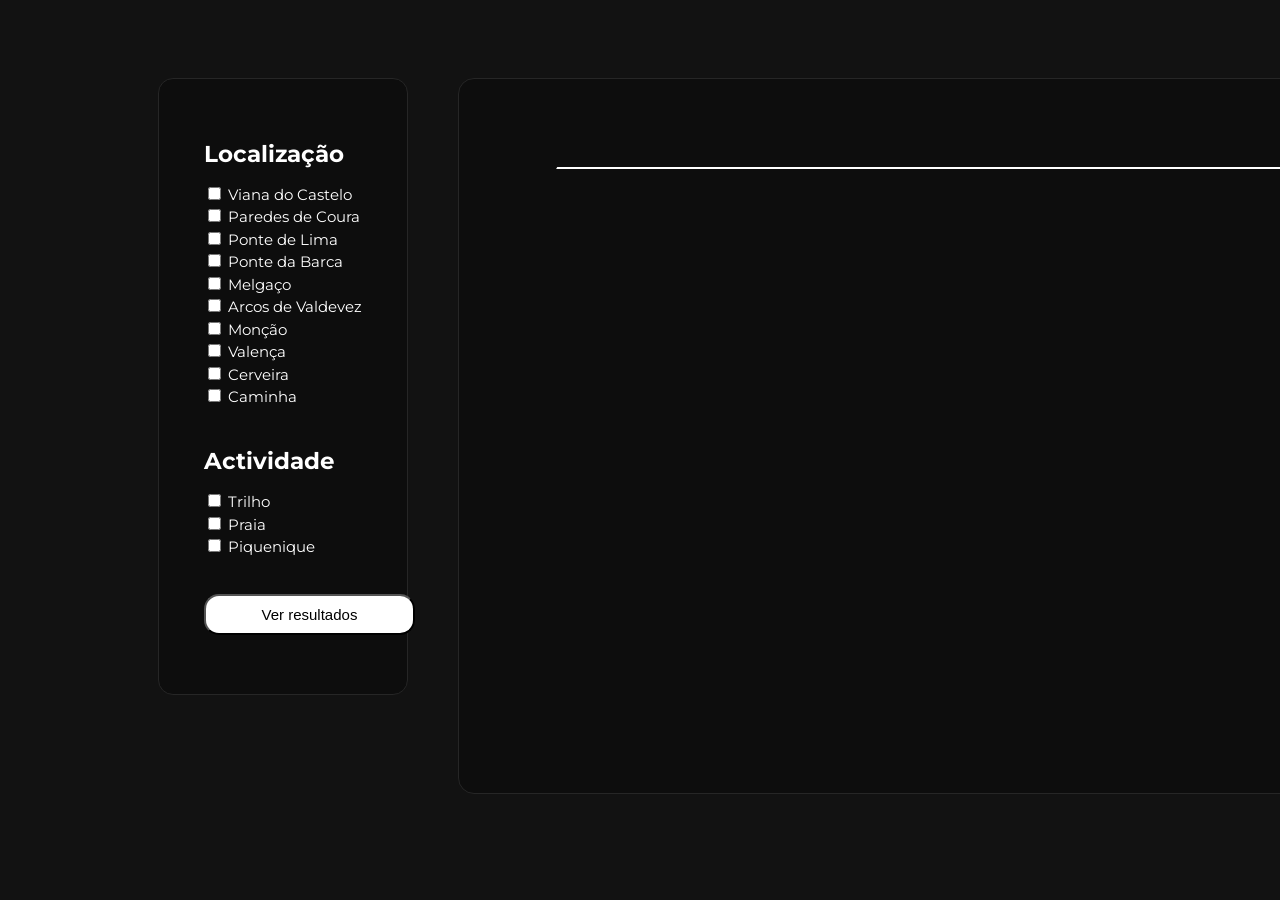
==== commit 92083e55: "Update index.html" ====
--- a/index.html
+++ b/index.html
@@ -256,6 +256,10 @@
       <label for="cores">Praia</label>
       <br><input type="checkbox" class="radioCheckOne" id="piquenique"></input>
       <label for="cores">Piquenique</label>
+
+<br>
+<br>
+<br>
 <!--      <br><input type="checkbox" class="radioCheck" id="monumento" onclick="check(this);"></input>
       <label for="cores">Monumentos</label>
       <br><input type="checkbox" class="radioCheck" id="historia" onclick="check(this);"></input>
@@ -1574,8 +1578,8 @@
       </div>
 
     <div id="showhide">
-      <button id="hide" onclick="TestsFunction()">&#10094;</button>
-      <button id="show" onclick="TestsFunction()">&#10095;</button>
+      <button id="hide" onclick="TestsFunction()"><img src="https://uxwing.com/wp-content/themes/uxwing/download/19-e-commerce-currency-shopping/filters.png" style="width:15px"></button>
+      <button id="show" onclick="TestsFunction()"><img src="https://uxwing.com/wp-content/themes/uxwing/download/19-e-commerce-currency-shopping/filters.png" style="width:15px"></button>
     </div>
   </body>
   <script src="final.js">
--- a/final.css
+++ b/final.css
@@ -39,6 +39,9 @@
 .prev:hover, .next:hover {
   background-color: #f1f1f1;
   color: black;
+}
+h1 {
+  font-size: 25px;
 }
 #show, #hide {
   z-index: 10;
@@ -54,6 +57,7 @@
   transition: 0.6s ease;
   border-radius: 0 3px 3px 0;
   user-select: none;
+  background-color: white;
 }
 #show:hover, #hide:hover {
   background-color: #f1f1f1;
@@ -111,33 +115,44 @@
   overflow-y: scroll;
 }
 #btnbtn {
-  border-radius: 1em;
-  padding: 10px 25.5px;
+  position: fixed;
+  top: 66vh;
+  right: auto;
+  left: auto;
+  border-radius: 1em;
+  padding: 10px 55.5px;
   background-color: white;
   color: black;
-
   font-size: 15px;
 }
 #btn2 {
-  border-radius: 1em;
-  padding: 10px 24px;
-  background-color: white;
-  color: black;
+  position: relative;
+  bottom: 1rem;
+  right: auto;
+  left: auto;
+  border-radius: 1em;
+  padding: 10px 35.5px;
+  background-color: black;
+  color: white;
 
   display: none;
   font-size: 15px;
 }
 #btnbtn:hover {
   border-radius: 1em;
-  padding: 10px 25.5px;
+  padding: 10px 55.5px;
   background-color: black;
   color: white;
 
   font-size: 15px;
 }
 #btn2:hover {
-  border-radius: 1em;
-  padding: 10px 24px;
+  position: relative;
+  bottom: 1rem;
+  right: auto;
+  left: auto;
+  border-radius: 1em;
+  padding: 10px 35.5px;
   background-color: black;
   color: white;
 
@@ -225,6 +240,7 @@
   font-size: 15px;
   line-height: 150%;
   display: block;
+  overflow: auto;
 }
 .results-countainer {
 
@@ -238,27 +254,27 @@
   margin-top: 70px;
   margin-left: 300px;
   margin-right: 6vw;
-  height: 61.5vh;
+  height: 75.5vh;
   overflow-y: scroll;
 }
 }
 @media only screen and (max-width : 750px) {
   #filtro-container {
-    position: relative;
-    width: 60vw;
-    height: 61.5vh;
+    position: fixed;
+    width: 56vw;
+    height: 57vh;
     border-radius: 1em;
     padding:3em 3em;
     border:0.06em solid #262626;
     font-family: 'Montserrat', sans-serif;
-    margin-top: 70px;
-    margin-bottom: 100px;
+    margin-top: auto;
+    margin-bottom: auto;
     color: white;
     background-color: #0D0D0D;
     font-size: 15px;
     line-height: 150%;
     display: block;
-    overflow-y: scroll;
+    overflow-y: auto;
   }
   .results-countainer {
 
@@ -268,10 +284,10 @@
     position: relative;
     position: fixed;
     background-color: #0D0D0D;
-    margin-top: 70px;
+    margin-top: 10px;
     margin-left: 100px;
     margin-right: 1vw;
-    height: 61.5vh;
+    height: 75.5vh;
     overflow-y: scroll;
   }
 }
@@ -279,21 +295,20 @@
 @media only screen and (max-width : 750px) {
 
   #filtro-container {
-    position: absolute;
     border-radius: 1em;
     padding:3em 3em;
     border:0.06em solid #262626;
     font-family: 'Montserrat', sans-serif;
     margin-left: 30px;
-    margin-top: 50px;
-    margin-bottom: 100px;
+    margin-top: auto;
+    margin-bottom: auto;
     color: white;
     background-color: #0D0D0D;
     font-size: 15px;
     line-height: 150%;
     display: block;
     z-index: 4;
-    overflow-y: scroll;
+    overflow-y: auto;
   }
 
   .results-countainer {
@@ -307,7 +322,7 @@
     margin-top: 50px;
     margin-left: 30px;
     margin-right: 0px;
-    height: 69.5vh;
+    height: 75.5vh;
     overflow-y: scroll;
   }
   .slideshow-container {
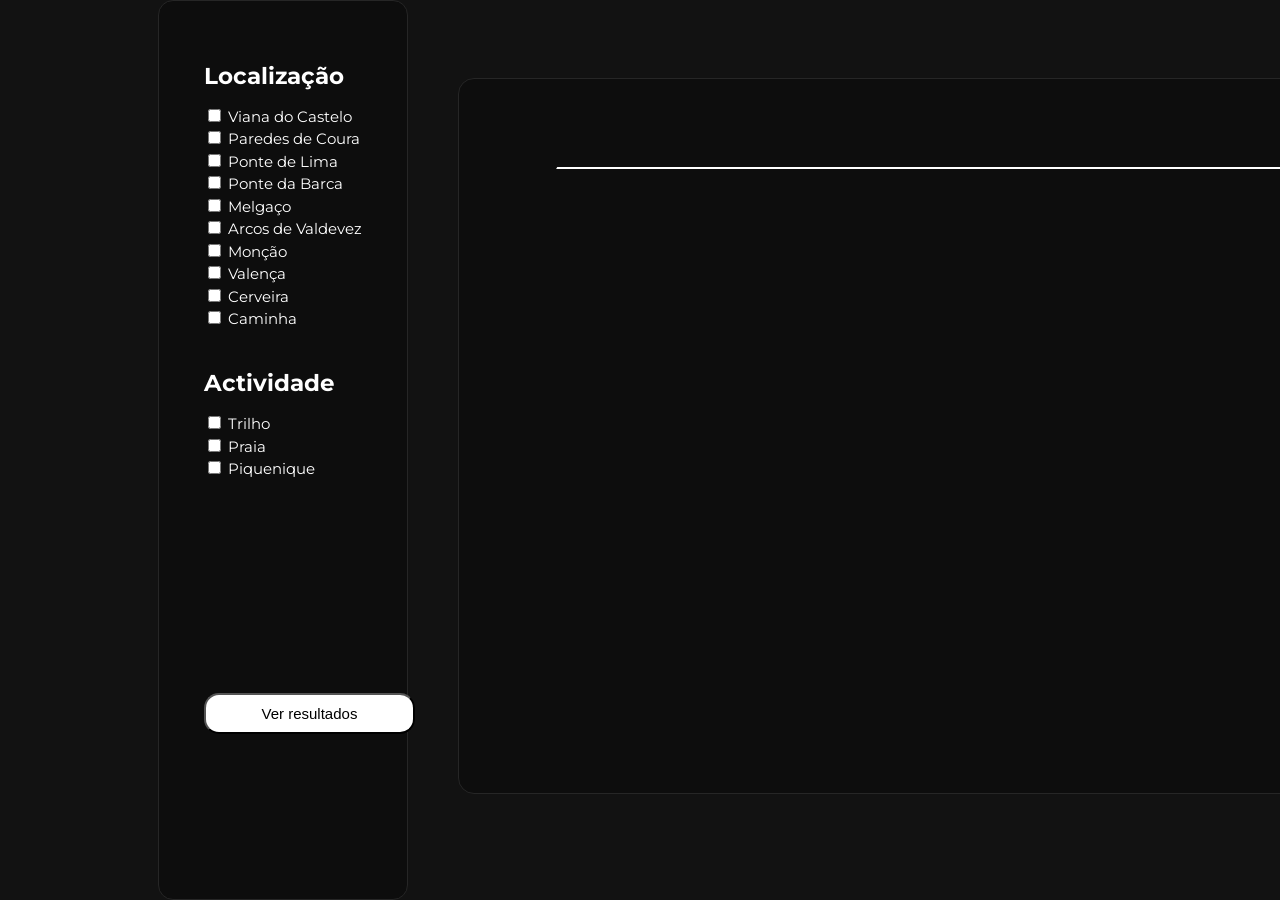
==== commit 9b7fd0eb: "Update index.html" ====
--- a/index.html
+++ b/index.html
@@ -362,6 +362,8 @@
             <h3>Lagoa da Esturranha</h3>
             Viana do Castelo <br>
             Paisagem deslumbrante sobre a cidade
+            <br>
+            <a href="https://www.google.com/maps/place/Lagoa+da+Esturranha/@41.79996,-8.7961277,16z/data=!4m2!3m1!1s0xd25b913300c383b:0x824983cb2bbc9448">Localização</a>
           </div>
           <div class="slideshow-container">
 
@@ -370,7 +372,7 @@
             </div>
 
             <div class="mySlides2">
-              <img src="https://partiupelomundo.com/wp-content/uploads/2020/07/visitar-a-serra-de-arga.jpg" style="width:100%">
+              <img src="https://s2.wklcdn.com/image_14/437412/4974283/2546177Master.jpg" style="width:100%">
             </div>
 
             <div class="mySlides2">
@@ -390,19 +392,21 @@
             <h3>Parque de Merendas de São João</h3>
             Viana do Castelo <br>
             Excelentes infraestruturas de apoio | Assadores | Casa de banho | Rio
+            <br>
+            <a href="https://www.google.com/maps/place/Parque+de+Merendas+de+S.+Jo%C3%A3o+de+Amonde,+4925-303/@41.7995724,-8.7570907,14z/data=!4m5!1m2!2m1!1sparque+de+merendas+de+sao+joao!3m1!1s0xd25b9d02f40ee1d:0x46ab6f628b4f5a8e">Localização</a>
           </div>
           <div class="slideshow-container">
 
             <div class="mySlides3">
-              <img src="https://partiupelomundo.com/wp-content/uploads/2020/07/visitar-a-serra-de-arga.jpg" style="width:100%">
+              <img src="https://lh3.googleusercontent.com/proxy/SfQTWfra6yFRGUx23cmjlW5Xiku6a4ejclXoBPUmaTT5p-SUNz1O1Yk2qK6CQnr5drM8iPGSydyPe1EJhdVJpeqagtWOkLsCBklGp3GhT0uwMBE-h-MJRxs0SFz3l4oT9gxtd9eCLPeCLLM0AIqj3gSH"style="width:100%">
             </div>
 
             <div class="mySlides3">
-              <img src="https://partiupelomundo.com/wp-content/uploads/2020/07/visitar-a-serra-de-arga.jpg" style="width:100%">
+              <img src="https://lh3.googleusercontent.com/proxy/kpiCMGl4v_t4ySWcFYxL0qgrx0TxuoyCgtmvbH-aZFEN5zY9iC_cTZ6OUkz4H0PNRuftFAPPQGEO7UxlyCxRylCzud0MVAIswX8ULV96qDAmSLXJMfXJ3ytTqFJRI490-jP1RTbmpsaiMNOSZRX_TLkw" style="width:100%">
             </div>
 
             <div class="mySlides3">
-              <img src="https://partiupelomundo.com/wp-content/uploads/2020/07/visitar-a-serra-de-arga.jpg" style="width:100%">
+              <img src="https://lh3.googleusercontent.com/proxy/8viCCt3Z2M2BFu3pymZfWZGbcSEO_lKhsUBYSwHvxiT5jfqm21PkHyPYxTqY7WQnkmGCuvEe4_N_n-biclKnOy6Vbc-W3MUOVDjUvavlv0B5szeQNt8Fr3j3n0dw5iqQGcvJH5VrB43hgD7IM7nw4_Qr" style="width:100%">
             </div>
 
             <a class="prev" onclick="plusSlides(-1, 2)">&#10094;</a>
@@ -418,6 +422,8 @@
             <h3>Passadiços de Sistelo</h3>
             Arcos de Valdevez <br>
             Paisagem deslumbrante sobre a cidade
+            <br>
+            <a href="https://g.page/passadicosdesistelo?share">Localização</a>
           </div>
           <div class="slideshow-container">
 
@@ -446,6 +452,8 @@
           <h3>Trilho das Lagoas de Bertiandos</h3>
           Ponte de Lima <br>
           Paisagem deslumbrante sobre a cidade
+          <br>
+          <a href="https://www.google.com/maps/place/Centro+de+Interpreta%C3%A7%C3%A3o+Ambiental+das+Lagoas+de+Bertiandos+e+S%C3%A3o+Pedro+de+Arcos,+530+de,+Arcos/@41.7669325,-8.6325198,13z/data=!4m5!1m2!2m1!1strilho+lagoas+de+bertiandos!3m1!1s0xd25a5436e03b751:0xc91285120a259a1">Localização</a>
         </div>
         <div class="slideshow-container">
 
@@ -474,6 +482,8 @@
           <h3>Trilho do Fojo da Cabrita</h3>
           Arcos de Valdevez <br>
           Paisagem deslumbrante sobre a cidade
+          <br>
+          <a href="https://www.google.com/maps/place/Oucias,+4970-105+Arcos+de+Valdevez/@41.9039076,-8.3614678,17z/data=!4m5!1m2!2m1!1soussias!3m1!1s0xd250cefa6da1d1f:0x8ac3b4a3c0b9474a">Localização</a>
         </div>
         <div class="slideshow-container">
 
@@ -502,6 +512,8 @@
           <h3>Percurso das Tapadas</h3>
           Ponte de Lima <br>
           Paisagem deslumbrante sobre a cidade
+          <br>
+          <a href="https://www.google.com/maps/place/Ponte+de+Esteiro,+Bertiandos/@41.7647452,-8.6296571,17z/data=!4m2!3m1!1s0xd25a56f9e636d89:0x3a93601996a6e363">Localização</a>
         </div>
         <div class="slideshow-container">
 
@@ -527,9 +539,11 @@
         <div id="percursodasveigas">
           <div class="resultados-text">
           <h1>Trilho</h1>
-          <h3>Percurso da Veiga2</h3>
+          <h3>Percurso da Veiga</h3>
           Ponte de Lima <br>
           Paisagem deslumbrante sobre a cidade
+          <br>
+          <a href="https://www.google.com/maps/place/Centro+de+Interpreta%C3%A7%C3%A3o+Ambiental+das+Lagoas+de+Bertiandos+e+S%C3%A3o+Pedro+de+Arcos,+530+de,+Arcos/@41.7646404,-8.6425559,17z/data=!4m2!3m1!1s0xd25a5436e03b751:0xc91285120a259a1">Localização</a>
         </div>
         <div class="slideshow-container">
 
@@ -558,11 +572,13 @@
           <h3>Trilho Castro Laboreiro-Cortegada</h3>
           Melgaço <br>
           Paisagem deslumbrante sobre a cidade
+          <br>
+          <a href="https://www.google.com/maps/place/Castro+Laboreiro/@42.0031924,-8.1502637,12z/data=!4m2!3m1!1s0xd2569f7230df73f:0x72b7a94688b8011e">Localização</a>
         </div>
         <div class="slideshow-container">
 
           <div class="mySlides9">
-            <img src="https://partiupelomundo.com/wp-content/uploads/2020/07/visitar-a-serra-de-arga.jpg" style="width:100%">
+            <img src="https://www.cm-melgaco.pt/wp-content/uploads/2017/08/Vista-Castelo-C_laboreiro-1030x687.jpg" style="width:100%">
           </div>
 
           <div class="mySlides9">
@@ -586,6 +602,8 @@
         <h3>Trilho da Montaria</h3>
         Viana do Castelo <br>
         Paisagem deslumbrante sobre a cidade
+        <br>
+        <a href="https://www.google.com/maps/place/Igreja+de+S%C3%A3o+Louren%C3%A7o+da+Montaria,+470,+CM1179/@41.7903187,-8.7290137,17z/data=!4m2!3m1!1s0xd25bbcbd2f8bdeb:0x2acb6737b55fbabb">Localização</a>
       </div>
       <div class="slideshow-container">
 
@@ -594,7 +612,7 @@
         </div>
 
         <div class="mySlides10">
-          <img src="https://partiupelomundo.com/wp-content/uploads/2020/07/visitar-a-serra-de-arga.jpg" style="width:100%">
+          <img src="https://descla.pt/uploads/images/2020/06/image_750x_5edcd67ea391b.jpg" style="width:100%">
         </div>
 
         <div class="mySlides10">
@@ -614,6 +632,8 @@
           <h3>Ecovia de Ermelo</h3>
           Arcos de Valdevez <br>
           Paisagem deslumbrante sobre a cidade
+          <br>
+          <a href="https://www.google.com/maps/place/Mosteiro+de+Ermelo,+4970-140+Ermelo/@41.8507743,-8.2736367,15z/data=!4m6!1m3!3m2!1s0xd2511f45de45519:0x3f513b796ede684e!2sErmelo!3m1!1s0xd2511f480c9b0bf:0xea3712e70e969488">Localização</a>
         </div>
         <div class="slideshow-container">
 
@@ -622,7 +642,7 @@
           </div>
 
           <div class="mySlides11">
-            <img src="https://www.guiadacidade.pt/assets/capas_poi/capa_284547.jpg" style="width:100%">
+            <img src="https://media-cdn.tripadvisor.com/media/photo-s/16/e5/94/2c/getlstd-property-photo.jpg" style="width:100%">
           </div>
 
           <div class="mySlides11">
@@ -642,6 +662,8 @@
           <h3>Trilho do Pincho</h3>
           Viana do Castelo <br>
           Paisagem deslumbrante sobre a cidade
+          <br>
+          <a href="https://www.google.com/maps/place/Junta+de+Freguesia+de+Montaria,+Largo+do+Souto,+4925-490+Montaria/@41.791398,-8.7286494,17z/data=!4m2!3m1!1s0xd25bbc982e06553:0xe7c4834b18a3caec">Localização</a>
         </div>
         <div class="slideshow-container">
 
@@ -670,6 +692,8 @@
           <h3>Trilho dos Canos de Água</h3>
           Viana do Castelo <br>
           Paisagem deslumbrante sobre a cidade
+          <br>
+          <a href="https://www.google.com/maps/place/Santu%C3%A1rio+do+Sagrado+Cora%C3%A7%C3%A3o+de+Jesus+%2F+Monte+de+Santa+Luzia,+Monte+de+Santa+Luzia,mount+in+Santa+Lucia+POD+21,+4901-909+Viana+do+Castelo/@41.701299,-8.8341182,16z/data=!4m2!3m1!1s0xd25b7d5989a15bd:0x90b10612ff8a008">Localização</a>
         </div>
         <div class="slideshow-container">
 
@@ -698,6 +722,8 @@
           <h3>Trilho dos Sobreiros</h3>
           Viana do Castelo <br>
           Paisagem deslumbrante sobre a cidade
+          <br>
+          <a href="https://www.google.com/maps/place/Junta+de+Freguesia+de+Carvoeiro,+Carvoeiro/@41.6502231,-8.6623271,17z/data=!4m5!1m2!2m1!1sjunta+de+freguesia+de+carvoeiro!3m1!1s0xd25b3e1553b8473:0x943ebcdde28fb641">Localização</a>
         </div>
         <div class="slideshow-container">
 
@@ -726,6 +752,8 @@
           <h3>Trilho dos Pastores</h3>
           Viana do Castelo <br>
           Paisagem deslumbrante sobre a cidade
+          <br>
+          <a href="https://www.google.com/maps/place/Junta+de+Freguesia+de+Montaria,+Largo+do+Souto,+4925-490+Montaria/@41.795514,-8.703021,13z/data=!4m2!3m1!1s0xd25bbc982e06553:0xe7c4834b18a3caec">Localização</a>
         </div>
         <div class="slideshow-container">
 
@@ -755,11 +783,13 @@
           Paredes de Coura
            <br>
           Espaço relvado | Zona de Merendas | Bar/restaurante de apoio
+          <br>
+          <a href="https://www.google.com/maps/place/Praia+Fluvial+do+Tabo%C3%A3o+-+Festival+Paredes+De+Coura,+Caminho+do+Agrelo+251/@41.9186111,-8.5669444,17z/data=!4m2!3m1!1s0xd259f55d767ce69:0x3f59e70abb831aeb">Localização</a>
         </div>
         <div class="slideshow-container">
 
           <div class="mySlides16">
-            <img src="https://partiupelomundo.com/wp-content/uploads/2020/07/visitar-a-serra-de-arga.jpg" style="width:100%">
+            <img src="https://thumbs.web.sapo.io/?W=800&H=0&delay_optim=1&epic=YWZlBkXA+BgxOH8OFCakLv072GsfibZ8HQoyDRPaJJsgnEto3Td1GCtkPobq+P/KBNa1LL1VnEYxZDB47xOsUQGDncW3qJq+/J6q+6wzvK3Ne+g=" style="width:100%">
           </div>
 
           <div class="mySlides16">
@@ -767,7 +797,7 @@
           </div>
 
           <div class="mySlides16">
-            <img src="https://partiupelomundo.com/wp-content/uploads/2020/07/visitar-a-serra-de-arga.jpg" style="width:100%">
+            <img src="https://lh3.googleusercontent.com/proxy/yUBt8LXOE3-7mdwW-ZBy4nmfQ0JgUNCckUmEgn7gzo8WFIo3ufd46esJ5obPIZTNN5ME8xTDB-qvtAmL16n2JeIls4ZHF1DQYPTDYM8-FRffAHgWvpizPqxbf6ZdEKDrE5tGXiNzNcR2BaHQ" style="width:100%">
           </div>
 
           <a class="prev" onclick="plusSlides(-1, 15)">&#10094;</a>
@@ -784,6 +814,8 @@
           Ponte de Lima
            <br>
           Pequena praia | Local romântico | Águas limpidas
+          <br>
+          <a href="https://www.google.com/maps/place/Azenha+do+Rei,+Estor%C3%A3os,+1,+4990-590/@41.790123,-8.643811,17z/data=!4m2!3m1!1s0xd25a5272bd77319:0x9e581cfa68961cac">Localização</a>
         </div>
         <div class="slideshow-container">
 
@@ -810,18 +842,20 @@
           <div class="resultados-text">
           <h1>Praia Fluvial</h1>
           <h3>Praia Fluvial da Valeta</h3>
-          Ponte de Lima
+          Arcos de Valdevez
            <br>
           Paisagem deslumbrante sobre a cidade
+          <br>
+          <a href="https://www.google.com/maps/place/Praia+Fluvial+da+Valeta,+Largo+Visc.+do+Rio+Vez,+4970-484+Arcos+de+Valdevez/@41.848603,-8.4186976,17z/data=!4m2!3m1!1s0xd250bdffec921b7:0xcfb9ae46c3178e82">Localização</a>
         </div>
         <div class="slideshow-container">
 
           <div class="mySlides18">
-            <img src="https://partiupelomundo.com/wp-content/uploads/2020/07/visitar-a-serra-de-arga.jpg" style="width:100%">
+            <img src="http://www.barcafm.pt/wp-content/uploads/2018/04/Valeta1.jpg" style="width:100%">
           </div>
 
           <div class="mySlides18">
-            <img src="https://partiupelomundo.com/wp-content/uploads/2020/07/visitar-a-serra-de-arga.jpg" style="width:100%">
+            <img src="https://static.wixstatic.com/media/1433d7_fa5893e93bf54711947c64f6ae94476b~mv2.jpg/v1/crop/x_117,y_0,w_543,h_360/fill/w_620,h_411,al_c,lg_1,q_80/333359.webp" style="width:100%">
           </div>
 
           <div class="mySlides18">
@@ -842,6 +876,8 @@
           Viana do Castelo
            <br>
           Derportos náuticos | Areal extenso
+          <br>
+          <a href="https://www.google.com/maps/place/Praia+do+Cabedelo,+Rua+Diogo+C%C3%A3o+224,+Darque/@41.6791293,-8.8325679,15z/data=!4m2!3m1!1s0xd25b61f629aeba5:0xf86f953ddde3b2f8">Localização</a>
         </div>
         <div class="slideshow-container">
 
@@ -871,6 +907,8 @@
           Viana do Castelo
            <br>
           Surf | Bodyboard | Areal extenso
+          <br>
+          <a href="https://www.google.com/maps/place/Praia+da+Arda/@41.7709517,-8.8743323,16z/data=!4m2!3m1!1s0xd25c7a95d7a6b73:0x616ad100b7a049ae">Localização</a>
         </div>
         <div class="slideshow-container">
 
@@ -900,6 +938,8 @@
           Vila Nova de Cerveira
            <br>
           Paisagem deslumbrante sobre a cidade
+          <br>
+          <a href="https://goo.gl/maps/NJmvRBCkizrpV8xM6">Localização</a>
         </div>
         <div class="slideshow-container">
 
@@ -937,6 +977,8 @@
           Arcos de Valdevez
            <br>
           Paisagem deslumbrante sobre a cidade
+          <br>
+          <a href="https://goo.gl/maps/kUQQ4h6x2FvzxRvG8">Localização</a>
         </div>
         <div class="slideshow-container">
 
@@ -945,7 +987,7 @@
           </div>
 
           <div class="mySlides22">
-            <img src="https://partiupelomundo.com/wp-content/uploads/2020/07/visitar-a-serra-de-arga.jpg" style="width:100%">
+            <img src="https://cdn.e-konomista.pt/uploads/2019/03/sistelo_003.jpg" style="width:100%">
           </div>
 
           <div class="mySlides22">
@@ -966,11 +1008,13 @@
         Viana do Castelo
          <br>
         Paisagem deslumbrante sobre a cidade
+        <br>
+        <a href="https://goo.gl/maps/Ewd2nrZjk7wFAd5T8">Localização</a>
       </div>
       <div class="slideshow-container">
 
         <div class="mySlides23">
-          <img src="https://partiupelomundo.com/wp-content/uploads/2020/07/visitar-a-serra-de-arga.jpg" style="width:100%">
+          <img src="https://cdn.visitportugal.com/sites/default/files/styles/encontre_detalhe_poi_destaque/public/mediateca/N4.MON5067d.jpg?itok=YmAF20QT" style="width:100%">
         </div>
 
         <div class="mySlides23">
@@ -978,7 +1022,7 @@
         </div>
 
         <div class="mySlides23">
-          <img src="https://partiupelomundo.com/wp-content/uploads/2020/07/visitar-a-serra-de-arga.jpg" style="width:100%">
+          <img src="https://1.bp.blogspot.com/-B4WEO2DweT8/TmJWYka8rvI/AAAAAAAAAEA/c2uF85VM2wM/s1600/Parque+de+Merendas+%25282%2529.JPG" style="width:100%">
         </div>
 
         <a class="prev" onclick="plusSlides(-1, 22)">&#10094;</a>
@@ -995,6 +1039,8 @@
         Caminha
          <br>
         Paisagem deslumbrante sobre a cidade
+        <br>
+        <a href="https://goo.gl/maps/WCHZwyKSYRC2opT9A">Localização</a>
       </div>
       <div class="slideshow-container">
 
@@ -1024,19 +1070,21 @@
         Ponte de Lima
          <br>
         Rio | Marginal beira rio
+        <br>
+        <a href="https://goo.gl/maps/GADNZdbrcajqaUeHA">Localização</a>
       </div>
       <div class="slideshow-container">
 
         <div class="mySlides25">
-          <img src="https://partiupelomundo.com/wp-content/uploads/2020/07/visitar-a-serra-de-arga.jpg" style="width:100%">
+          <img src="https://lh3.googleusercontent.com/proxy/wxjxoBwAfwlliCRTZ0NdWdxHhmT5SzAIL-necxv2u-zinrtXavrRbol2CXjQSog-RPEDOWh7l9AIK4Z6gJZXeHNAKy6BRBsGwBdan5QXk33onQ" style="width:100%">
         </div>
 
         <div class="mySlides25">
-          <img src="https://partiupelomundo.com/wp-content/uploads/2020/07/visitar-a-serra-de-arga.jpg" style="width:100%">
+          <img src="https://1.bp.blogspot.com/-pqIwh9w5Wds/V1rbEmqjbGI/AAAAAAACEQM/uHmYWuZ9inU5GZ4WQKbCyEjVo4QFd4UlgCKgB/s1600/IMG_1562.JPG" style="width:100%">
         </div>
 
         <div class="mySlides25">
-          <img src="https://partiupelomundo.com/wp-content/uploads/2020/07/visitar-a-serra-de-arga.jpg" style="width:100%">
+          <img src="https://www.garranos.pt/uploads/points_interest/17.cais_embarcadouro_de_lanheses_1-1920x1440.jpg" style="width:100%">
         </div>
 
         <a class="prev" onclick="plusSlides(-1, 24)">&#10094;</a>
@@ -1053,6 +1101,8 @@
         Caminha
          <br>
         Paisagem deslumbrante sobre a cidade
+        <br>
+        <a href="https://goo.gl/maps/HwWEdTsVGf3PpGHS8">Localização</a>
       </div>
       <div class="slideshow-container">
 
@@ -1082,6 +1132,8 @@
       Ponte de Lima
        <br>
       Paisagem deslumbrante sobre a cidade
+      <br>
+      <a href="https://goo.gl/maps/kSCcC8DJxkzX1Wn67">Localização</a>
     </div>
     <div class="slideshow-container">
 
@@ -1111,6 +1163,8 @@
     Valença
      <br>
     Paisagem deslumbrante sobre a cidade
+    <br>
+    <a href="https://goo.gl/maps/ASiu6gEKYFvWxMvn9">Localização</a>
   </div>
   <div class="slideshow-container">
 
@@ -1140,6 +1194,8 @@
     Valença
      <br>
     Paisagem deslumbrante sobre a cidade
+    <br>
+    <a href="https://goo.gl/maps/SDVQ1rDxzKymYJP6A">Localização</a>
   </div>
   <div class="slideshow-container">
 
@@ -1152,7 +1208,7 @@
     </div>
 
     <div class="mySlides29">
-      <img src="https://partiupelomundo.com/wp-content/uploads/2020/07/visitar-a-serra-de-arga.jpg" style="width:100%">
+      <img src="https://www.visitvalenca.com/files/27/2744.jpg" style="width:100%">
     </div>
 
     <a class="prev" onclick="plusSlides(-1, 28)">&#10094;</a>
@@ -1169,11 +1225,13 @@
     Caminha
      <br>
     Paisagem deslumbrante sobre a cidade
+    <br>
+    <a href="https://goo.gl/maps/4LH76GMwA5DqcX3V7">Localização</a>
   </div>
   <div class="slideshow-container">
 
     <div class="mySlides30">
-      <img src="https://partiupelomundo.com/wp-content/uploads/2020/07/visitar-a-serra-de-arga.jpg" style="width:100%">
+      <img src="https://lh3.googleusercontent.com/p/AF1QipN6gLs7WQA4kDH3uP2OD70vJ65k9GNAy9_925by=s1600-w400" style="width:100%">
     </div>
 
     <div class="mySlides30">
@@ -1181,7 +1239,7 @@
     </div>
 
     <div class="mySlides30">
-      <img src="https://partiupelomundo.com/wp-content/uploads/2020/07/visitar-a-serra-de-arga.jpg" style="width:100%">
+      <img src="https://lh5.googleusercontent.com/p/AF1QipO8LSmEbmncMt_jqcloFi4RmyK2ML22p4nX24eS=s435-k-no" style="width:100%">
     </div>
 
     <a class="prev" onclick="plusSlides(-1, 29)">&#10094;</a>
@@ -1197,7 +1255,9 @@
     <h3>Praia Fluvial de Vilar de Mouros</h3>
     Caminha
      <br>
-    Zona de Merendas |
+    Zona de Merendas | Praia Vigiada
+    <br>
+    <a href="https://goo.gl/maps/1KnMrdoiCNejY1Hi6">Localização</a>
   </div>
   <div class="slideshow-container">
 
@@ -1227,6 +1287,8 @@
             Monção
              <br>
             Paisagem deslumbrante sobre a cidade
+            <br>
+            <a href="https://goo.gl/maps/9ZLJgrp2BVaVTBnx6">Localização</a>
           </div>
           <div class="slideshow-container">
 
@@ -1256,6 +1318,8 @@
         Caminha
          <br>
         Paisagem deslumbrante sobre a cidade
+        <br>
+        <a href="https://goo.gl/maps/J5QkkR5WL1QmRuKE9">Localização</a>
       </div>
       <div class="slideshow-container">
 
@@ -1285,6 +1349,8 @@
         Caminha
          <br>
         Paisagem deslumbrante sobre a cidade
+        <br>
+        <a href="https://goo.gl/maps/BJmsuv1D1sRuMNbA8">Localização</a>
       </div>
       <div class="slideshow-container">
 
@@ -1314,6 +1380,8 @@
         Caminha
          <br>
         Paisagem deslumbrante sobre a cidade
+        <br>
+        <a href="https://goo.gl/maps/DMBADkZdHHgy52mZ6">Localização</a>
       </div>
       <div class="slideshow-container">
 
@@ -1339,15 +1407,17 @@
         <div id="merendasvalinha">
           <div class="resultados-text">
         <h1>Parque de Merendas</h1>
-        <h3>Parque da Valinha</h3>
+        <h3>Parque de Valinhas</h3>
         Viana do Castelo
          <br>
         Paisagem deslumbrante sobre a cidade
+        <br>
+        <a href="https://goo.gl/maps/RrsJRfexNLiFM9sw6">Localização</a>
       </div>
       <div class="slideshow-container">
 
         <div class="mySlides36">
-          <img src="https://partiupelomundo.com/wp-content/uploads/2020/07/visitar-a-serra-de-arga.jpg" style="width:100%">
+          <img src="https://lh5.googleusercontent.com/p/AF1QipMDxA9PwUlDAlp2V2sonZ8fZd_IhGO2f7825HTn=w203-h155-k-no" style="width:100%">
         </div>
 
         <div class="mySlides36">
@@ -1371,20 +1441,22 @@
     <h3>Trilho do Pôr do Sol</h3>
     Viana do Castelo
      <br>
-    Dificuldade moderada | Rio | Natureza
+    Dificuldade moderada | Rio | Natureza | Parque de Merendas
+    <br>
+    <a href="https://goo.gl/maps/q4LKeRNTyyvgHe7U7">Localização</a>
   </div>
   <div class="slideshow-container">
 
     <div class="mySlides37">
-      <img src="images/trilhopordosol/DSC06168.jpg" style="width:100%">
+      <img src="https://lh3.googleusercontent.com/[base64]w1280-h853-no?authuser=0" style="width:100%">
     </div>
 
     <div class="mySlides37">
-      <img src="images/trilhopordosol/DSC06169.jpg" style="width:100%">
+      <img src="https://lh3.googleusercontent.com/[base64]w1280-h853-no?authuser=0" style="width:100%">
     </div>
 
     <div class="mySlides37">
-      <img src="images/trilhopordosol/DSC06170.jpg" style="width:100%">
+      <img src="https://lh3.googleusercontent.com/[base64]w1280-h853-no?authuser=0" style="width:100%">
     </div>
 
     <div class="mySlides37">
@@ -1444,19 +1516,21 @@
 Viana do Castelo
  <br>
 Casa de banho de apoio | Rio | Natureza | Trilhos | Relvado extenso
+<br>
+<a href="https://goo.gl/maps/q4LKeRNTyyvgHe7U7">Localização</a>
 </div>
 <div class="slideshow-container">
 
 <div class="mySlides38">
-  <img src="images/trilhopordosol/DSC06169.jpg" style="width:100%">
+  <img src="https://lh3.googleusercontent.com/[base64]w1280-h853-no?authuser=0" style="width:100%">
 </div>
 
 <div class="mySlides38">
-  <img src="images/trilhopordosol/DSC06168.jpg" style="width:100%">
+  <img src="https://lh3.googleusercontent.com/[base64]w1280-h853-no?authuser=0" style="width:100%">
 </div>
 
 <div class="mySlides38">
-  <img src="images/trilhopordosol/DSC06170.jpg" style="width:100%">
+  <img src="https://lh3.googleusercontent.com/[base64]w1280-h853-no?authuser=0" style="width:100%">
 </div>
 
 <div class="mySlides38">
@@ -1486,19 +1560,21 @@
   Ponte da Barca
   <br>
   Paisagem deslumbrante sobre a cidade
+  <br>
+  <a href="https://goo.gl/maps/GKzrt5XitFAtXAQ86">Localização</a>
   </div>
   <div class="slideshow-container">
 
   <div class="mySlides39">
-  <img src="https://www.allaboutportugal.pt/imagethumb/1700x/resize/770990" style="width:100%">
+  <img src="https://s1.wklcdn.com/image_18/563863/30691458/19692115Master.jpg" style="width:100%">
   </div>
 
   <div class="mySlides39">
-  <img src="https://www.allaboutportugal.pt/imagethumb/1700x/resize/770990" style="width:100%">
+  <img src="https://s2.wklcdn.com/image_16/492807/17336846/10922279Master.jpg" style="width:100%">
   </div>
 
   <div class="mySlides39">
-  <img src="https://www.allaboutportugal.pt/imagethumb/1700x/resize/770990" style="width:100%">
+  <img src="https://i.pinimg.com/originals/1d/0d/71/1d0d71074c9afbc9e9fb2e1d219c8867.jpg" style="width:100%">
   </div>
 
   <a class="prev" onclick="plusSlides(-1, 38)">&#10094;</a>
@@ -1515,6 +1591,8 @@
 Arcos de Valdevez
 <br>
 Bar de apoio | Pequeno areal | Passadiços | Natureza
+<br>
+<a href="https://g.page/bardorio?share">Localização</a>
 </div>
 <div class="slideshow-container">
 
@@ -1545,6 +1623,8 @@
 Ponte de Lima
 <br>
 Pequeno areal | Trilho | Natureza | Relaxante
+<br>
+<a href="https://goo.gl/maps/sSVMoJqop3u8koJTA">Localização</a>
 </div>
 <div class="slideshow-container">
 
--- a/final.css
+++ b/final.css
@@ -87,12 +87,14 @@
 #filtro-container {
   border-radius: 1em;
   padding:3em 3em;
+  bottom: 0px;
+  top: 0px;
   border:0.06em solid #262626;
   position: fixed;
   font-family: 'Montserrat', sans-serif;
   margin-left: 150px;
-  margin-top: 70px;
-  margin-bottom: 100px;
+  margin-top: 0px;
+  margin-bottom: 0px;
   color: white;
   background-color: #0D0D0D;
   font-size: 15px;
@@ -116,7 +118,7 @@
 }
 #btnbtn {
   position: fixed;
-  top: 66vh;
+  top: 77vh;
   right: auto;
   left: auto;
   border-radius: 1em;
@@ -262,7 +264,6 @@
   #filtro-container {
     position: fixed;
     width: 56vw;
-    height: 57vh;
     border-radius: 1em;
     padding:3em 3em;
     border:0.06em solid #262626;
@@ -297,6 +298,8 @@
   #filtro-container {
     border-radius: 1em;
     padding:3em 3em;
+    bottom: 10px;
+    top: 10px;
     border:0.06em solid #262626;
     font-family: 'Montserrat', sans-serif;
     margin-left: 30px;
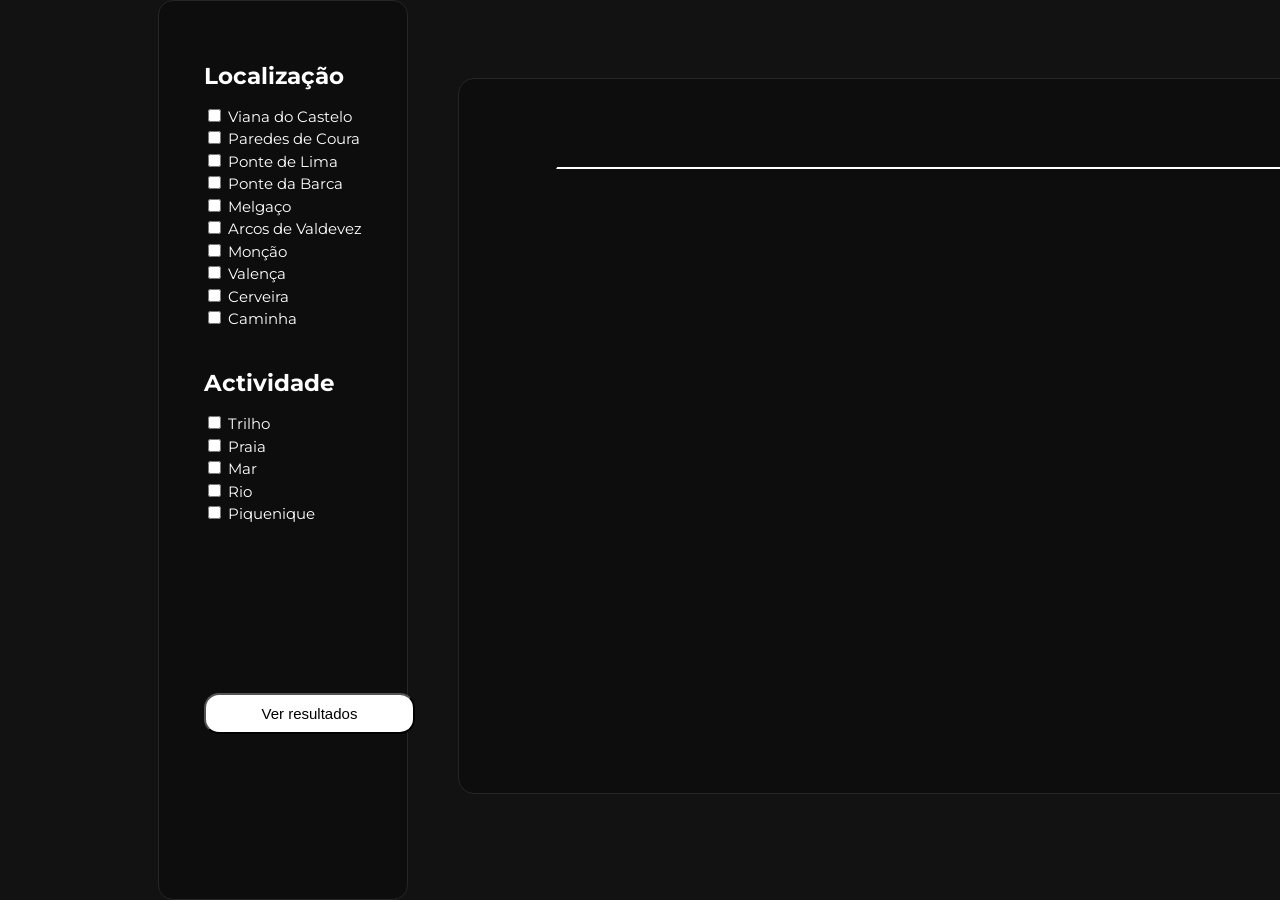
==== commit 3162b413: "Update index.html" ====
--- a/index.html
+++ b/index.html
@@ -252,9 +252,18 @@
       <h2>Actividade</h2>
       <input type="checkbox" class="radioCheckOne" id="trilho"></input>
       <label for="cores">Trilho</label>
-      <br><input type="checkbox" class="radioCheckOne" id="praia"></input>
+      <br><input type="checkbox" class="radioCheckOne" id="praia" onclick="praiaops()"></input>
       <label for="cores">Praia</label>
-      <br><input type="checkbox" class="radioCheckOne" id="piquenique"></input>
+      <br>
+<div id="mar">
+  <input type="checkbox" class="radioCheckOne" id="marcheck"></input>
+  <label id="marlabel" for="cores">Mar</label>
+</div>
+<div id="rio">
+  <input type="checkbox" class="radioCheckOne" id="riocheck"></input>
+  <label id="riolabel" for="cores">Rio</label>
+</div>
+      <input type="checkbox" class="radioCheckOne" id="piquenique"></input>
       <label for="cores">Piquenique</label>
 
 <br>
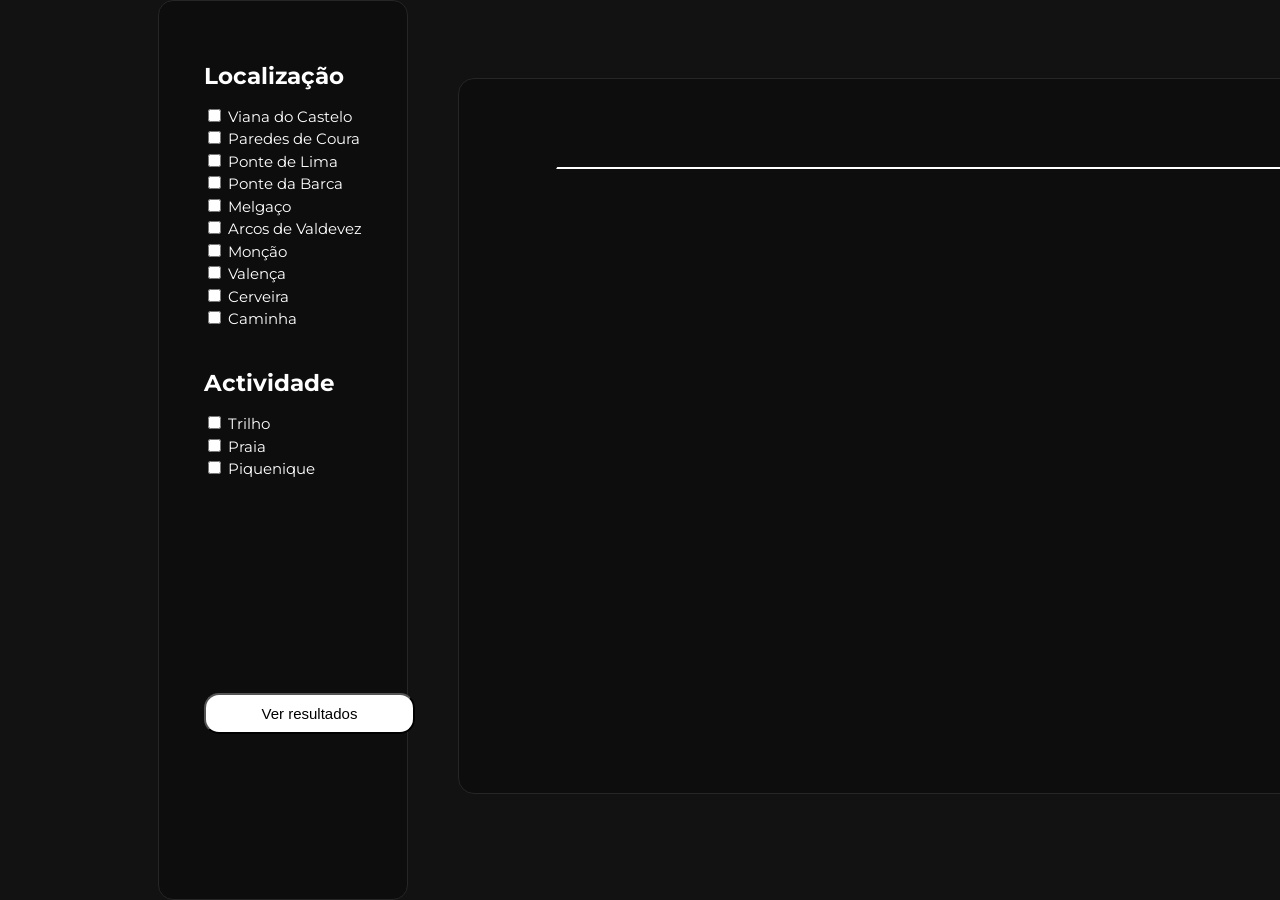
==== commit 3fb95c69: "Update index.html" ====
--- a/index.html
+++ b/index.html
@@ -1,6 +1,15 @@
 <!DOCTYPE html>
 <html lang="en" dir="ltr">
   <head>
+    <!-- Global site tag (gtag.js) - Google Analytics -->
+<script async src="https://www.googletagmanager.com/gtag/js?id=G-07NVPZ5PD8"></script>
+<script>
+  window.dataLayer = window.dataLayer || [];
+  function gtag(){dataLayer.push(arguments);}
+  gtag('js', new Date());
+
+  gtag('config', 'G-07NVPZ5PD8');
+</script>
     <meta charset="utf-8">
     <meta name="viewport" content="width=device-width, initial-scale=1.0">
     <link rel="preconnect" href="https://fonts.gstatic.com">
--- a/final.css
+++ b/final.css
@@ -84,6 +84,15 @@
 body {
   background-color: #121212;
 }
+#mar{
+  display: none;
+  padding-left: 15px;
+}
+#rio{
+  display: none;
+  padding-left: 15px;
+}
+
 #filtro-container {
   border-radius: 1em;
   padding:3em 3em;
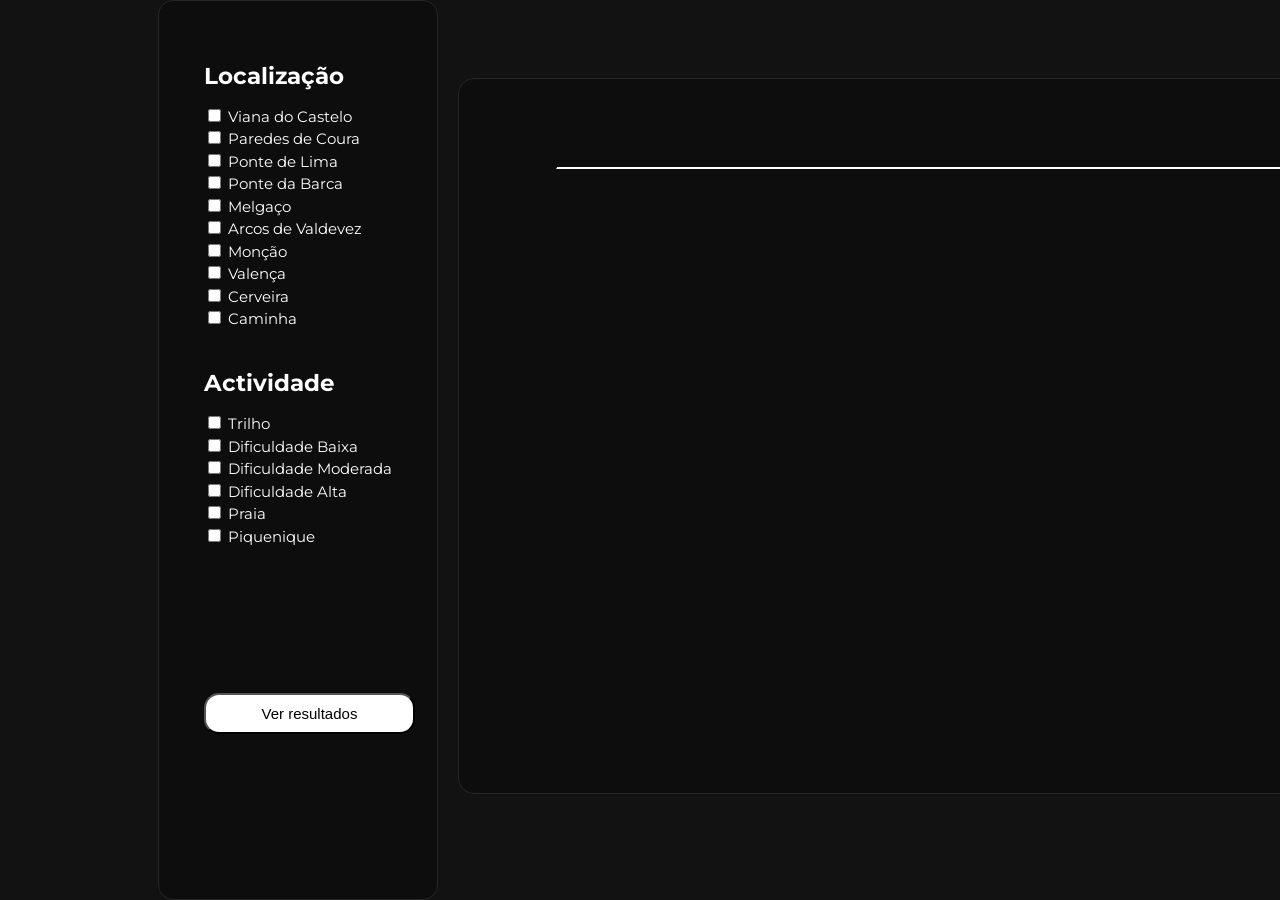
==== commit 1dc928bd: "Update index.html" ====
--- a/index.html
+++ b/index.html
@@ -259,9 +259,22 @@
       <label for="cores">Caminha</label>
 <br><br>
       <h2>Actividade</h2>
-      <input type="checkbox" class="radioCheckOne" id="trilho"></input>
+      <input type="checkbox" class="radioCheckOne" id="trilho" onclick="dificuldadeops()"></input>
       <label for="cores">Trilho</label>
-      <br><input type="checkbox" class="radioCheckOne" id="praia" onclick="praiaops()"></input>
+      <br>
+      <div id="baixa">
+        <input type="checkbox" class="radioCheckOne" id="baixacheck"></input>
+        <label id="baixalabel" for="cores">Dificuldade Baixa</label>
+      </div>
+      <div id="moderada">
+        <input type="checkbox" class="radioCheckOne" id="moderadacheck"></input>
+        <label id="moderadalabel" for="cores">Dificuldade Moderada</label>
+      </div>
+      <div id="alta">
+        <input type="checkbox" class="radioCheckOne" id="altacheck"></input>
+        <label id="altalabel" for="cores">Dificuldade Alta</label>
+      </div>
+      <input type="checkbox" class="radioCheckOne" id="praia" onclick="praiaops()"></input>
       <label for="cores">Praia</label>
       <br>
 <div id="mar">
@@ -379,7 +392,7 @@
             <h1>Praia Fluvial</h1>
             <h3>Lagoa da Esturranha</h3>
             Viana do Castelo <br>
-            Paisagem deslumbrante sobre a cidade
+            Pequena Lagoa | Água Cristalina | Natureza
             <br>
             <a href="https://www.google.com/maps/place/Lagoa+da+Esturranha/@41.79996,-8.7961277,16z/data=!4m2!3m1!1s0xd25b913300c383b:0x824983cb2bbc9448">Localização</a>
           </div>
@@ -439,7 +452,7 @@
             <h1>Trilho</h1>
             <h3>Passadiços de Sistelo</h3>
             Arcos de Valdevez <br>
-            Paisagem deslumbrante sobre a cidade
+            Percurso Longo | Difuculdade moderada baixa | Várias Etapas
             <br>
             <a href="https://g.page/passadicosdesistelo?share">Localização</a>
           </div>
@@ -469,7 +482,7 @@
           <h1>Trilho</h1>
           <h3>Trilho das Lagoas de Bertiandos</h3>
           Ponte de Lima <br>
-          Paisagem deslumbrante sobre a cidade
+          Dificuldade Baixa | Biodiversidade
           <br>
           <a href="https://www.google.com/maps/place/Centro+de+Interpreta%C3%A7%C3%A3o+Ambiental+das+Lagoas+de+Bertiandos+e+S%C3%A3o+Pedro+de+Arcos,+530+de,+Arcos/@41.7669325,-8.6325198,13z/data=!4m5!1m2!2m1!1strilho+lagoas+de+bertiandos!3m1!1s0xd25a5436e03b751:0xc91285120a259a1">Localização</a>
         </div>
@@ -499,7 +512,7 @@
           <h1>Trilho</h1>
           <h3>Trilho do Fojo da Cabrita</h3>
           Arcos de Valdevez <br>
-          Paisagem deslumbrante sobre a cidade
+          Interpretação de construções históricas | Dificuldade Moderada | Circular
           <br>
           <a href="https://www.google.com/maps/place/Oucias,+4970-105+Arcos+de+Valdevez/@41.9039076,-8.3614678,17z/data=!4m5!1m2!2m1!1soussias!3m1!1s0xd250cefa6da1d1f:0x8ac3b4a3c0b9474a">Localização</a>
         </div>
@@ -529,7 +542,7 @@
           <h1>Trilho</h1>
           <h3>Percurso das Tapadas</h3>
           Ponte de Lima <br>
-          Paisagem deslumbrante sobre a cidade
+          Dificuldade Baixa | Biodiversidade | Circular
           <br>
           <a href="https://www.google.com/maps/place/Ponte+de+Esteiro,+Bertiandos/@41.7647452,-8.6296571,17z/data=!4m2!3m1!1s0xd25a56f9e636d89:0x3a93601996a6e363">Localização</a>
         </div>
@@ -559,7 +572,7 @@
           <h1>Trilho</h1>
           <h3>Percurso da Veiga</h3>
           Ponte de Lima <br>
-          Paisagem deslumbrante sobre a cidade
+          Dificuldade Baixa | Biodiversidade | Circular
           <br>
           <a href="https://www.google.com/maps/place/Centro+de+Interpreta%C3%A7%C3%A3o+Ambiental+das+Lagoas+de+Bertiandos+e+S%C3%A3o+Pedro+de+Arcos,+530+de,+Arcos/@41.7646404,-8.6425559,17z/data=!4m2!3m1!1s0xd25a5436e03b751:0xc91285120a259a1">Localização</a>
         </div>
@@ -589,7 +602,7 @@
           <h1>Trilho</h1>
           <h3>Trilho Castro Laboreiro-Cortegada</h3>
           Melgaço <br>
-          Paisagem deslumbrante sobre a cidade
+          Dificuldade Elevada | Percurso Longo | Não Circular
           <br>
           <a href="https://www.google.com/maps/place/Castro+Laboreiro/@42.0031924,-8.1502637,12z/data=!4m2!3m1!1s0xd2569f7230df73f:0x72b7a94688b8011e">Localização</a>
         </div>
@@ -619,7 +632,7 @@
         <h1>Trilho</h1>
         <h3>Trilho da Montaria</h3>
         Viana do Castelo <br>
-        Paisagem deslumbrante sobre a cidade
+        Dificuldade Moderada | Circular | Rio | Zona de Merendas
         <br>
         <a href="https://www.google.com/maps/place/Igreja+de+S%C3%A3o+Louren%C3%A7o+da+Montaria,+470,+CM1179/@41.7903187,-8.7290137,17z/data=!4m2!3m1!1s0xd25bbcbd2f8bdeb:0x2acb6737b55fbabb">Localização</a>
       </div>
@@ -649,7 +662,7 @@
           <h1>Trilho</h1>
           <h3>Ecovia de Ermelo</h3>
           Arcos de Valdevez <br>
-          Paisagem deslumbrante sobre a cidade
+          Dificuldade Baixa | Não Circular | Natureza | Aldeia Histórica
           <br>
           <a href="https://www.google.com/maps/place/Mosteiro+de+Ermelo,+4970-140+Ermelo/@41.8507743,-8.2736367,15z/data=!4m6!1m3!3m2!1s0xd2511f45de45519:0x3f513b796ede684e!2sErmelo!3m1!1s0xd2511f480c9b0bf:0xea3712e70e969488">Localização</a>
         </div>
@@ -679,7 +692,7 @@
           <h1>Trilho</h1>
           <h3>Trilho do Pincho</h3>
           Viana do Castelo <br>
-          Paisagem deslumbrante sobre a cidade
+          Dificuldade Moderada | Circular | Rio | Praia
           <br>
           <a href="https://www.google.com/maps/place/Junta+de+Freguesia+de+Montaria,+Largo+do+Souto,+4925-490+Montaria/@41.791398,-8.7286494,17z/data=!4m2!3m1!1s0xd25bbc982e06553:0xe7c4834b18a3caec">Localização</a>
         </div>
@@ -709,7 +722,7 @@
           <h1>Trilho</h1>
           <h3>Trilho dos Canos de Água</h3>
           Viana do Castelo <br>
-          Paisagem deslumbrante sobre a cidade
+          Dificuldade Baixa | Circular | Parque de Merendas
           <br>
           <a href="https://www.google.com/maps/place/Santu%C3%A1rio+do+Sagrado+Cora%C3%A7%C3%A3o+de+Jesus+%2F+Monte+de+Santa+Luzia,+Monte+de+Santa+Luzia,mount+in+Santa+Lucia+POD+21,+4901-909+Viana+do+Castelo/@41.701299,-8.8341182,16z/data=!4m2!3m1!1s0xd25b7d5989a15bd:0x90b10612ff8a008">Localização</a>
         </div>
@@ -739,7 +752,7 @@
           <h1>Trilho</h1>
           <h3>Trilho dos Sobreiros</h3>
           Viana do Castelo <br>
-          Paisagem deslumbrante sobre a cidade
+          Dificuldade Moderada-Baixa | Circular
           <br>
           <a href="https://www.google.com/maps/place/Junta+de+Freguesia+de+Carvoeiro,+Carvoeiro/@41.6502231,-8.6623271,17z/data=!4m5!1m2!2m1!1sjunta+de+freguesia+de+carvoeiro!3m1!1s0xd25b3e1553b8473:0x943ebcdde28fb641">Localização</a>
         </div>
@@ -769,7 +782,7 @@
           <h1>Trilho</h1>
           <h3>Trilho dos Pastores</h3>
           Viana do Castelo <br>
-          Paisagem deslumbrante sobre a cidade
+          Dificuldade Moderada | Circular
           <br>
           <a href="https://www.google.com/maps/place/Junta+de+Freguesia+de+Montaria,+Largo+do+Souto,+4925-490+Montaria/@41.795514,-8.703021,13z/data=!4m2!3m1!1s0xd25bbc982e06553:0xe7c4834b18a3caec">Localização</a>
         </div>
@@ -831,7 +844,7 @@
           <h3>Praia Fluvial de Estorãos</h3>
           Ponte de Lima
            <br>
-          Pequena praia | Local romântico | Águas limpidas
+          Café/Bar | Rio Pouco Profundo
           <br>
           <a href="https://www.google.com/maps/place/Azenha+do+Rei,+Estor%C3%A3os,+1,+4990-590/@41.790123,-8.643811,17z/data=!4m2!3m1!1s0xd25a5272bd77319:0x9e581cfa68961cac">Localização</a>
         </div>
@@ -862,7 +875,7 @@
           <h3>Praia Fluvial da Valeta</h3>
           Arcos de Valdevez
            <br>
-          Paisagem deslumbrante sobre a cidade
+          Centro da Vila | Areal
           <br>
           <a href="https://www.google.com/maps/place/Praia+Fluvial+da+Valeta,+Largo+Visc.+do+Rio+Vez,+4970-484+Arcos+de+Valdevez/@41.848603,-8.4186976,17z/data=!4m2!3m1!1s0xd250bdffec921b7:0xcfb9ae46c3178e82">Localização</a>
         </div>
@@ -893,7 +906,7 @@
           <h3>Praia do Cabedelo</h3>
           Viana do Castelo
            <br>
-          Derportos náuticos | Areal extenso
+          Derportos náuticos | Areal extenso | Bares e Restaurantes
           <br>
           <a href="https://www.google.com/maps/place/Praia+do+Cabedelo,+Rua+Diogo+C%C3%A3o+224,+Darque/@41.6791293,-8.8325679,15z/data=!4m2!3m1!1s0xd25b61f629aeba5:0xf86f953ddde3b2f8">Localização</a>
         </div>
@@ -955,7 +968,7 @@
           <h3>Praia Fluvial da Lenta</h3>
           Vila Nova de Cerveira
            <br>
-          Paisagem deslumbrante sobre a cidade
+          Relvado | Bar/Restaurante
           <br>
           <a href="https://goo.gl/maps/NJmvRBCkizrpV8xM6">Localização</a>
         </div>
@@ -994,7 +1007,7 @@
           <h3>Trilho Brandas de Sistelo</h3>
           Arcos de Valdevez
            <br>
-          Paisagem deslumbrante sobre a cidade
+          Dificuldade Moderada Baixa | Miradouro | Pequena Rota
           <br>
           <a href="https://goo.gl/maps/kUQQ4h6x2FvzxRvG8">Localização</a>
         </div>
@@ -1025,7 +1038,7 @@
         <h3>Parque de Merendas de Santa Luzia</h3>
         Viana do Castelo
          <br>
-        Paisagem deslumbrante sobre a cidade
+        Miradouro | Muitas Mesas
         <br>
         <a href="https://goo.gl/maps/Ewd2nrZjk7wFAd5T8">Localização</a>
       </div>
@@ -1056,7 +1069,7 @@
         <h3>Parque de Merendas da N. Sra da Cabeça</h3>
         Caminha
          <br>
-        Paisagem deslumbrante sobre a cidade
+        Pontos de Água | Parque de Estacionamento Extenso
         <br>
         <a href="https://goo.gl/maps/WCHZwyKSYRC2opT9A">Localização</a>
       </div>
@@ -1087,7 +1100,7 @@
         <h3>Parque de Merendas de Lanheses</h3>
         Ponte de Lima
          <br>
-        Rio | Marginal beira rio
+        Rio | Marginal Beira Rio
         <br>
         <a href="https://goo.gl/maps/GADNZdbrcajqaUeHA">Localização</a>
       </div>
@@ -1118,7 +1131,7 @@
         <h3>Parque de Merendas de Vilar de Mouros</h3>
         Caminha
          <br>
-        Paisagem deslumbrante sobre a cidade
+        Praia Vigiada | Local Extenso
         <br>
         <a href="https://goo.gl/maps/HwWEdTsVGf3PpGHS8">Localização</a>
       </div>
@@ -1149,7 +1162,7 @@
       <h3>Parque de Merendas da Boa Morte</h3>
       Ponte de Lima
        <br>
-      Paisagem deslumbrante sobre a cidade
+      Local Extenso | Miradouro
       <br>
       <a href="https://goo.gl/maps/kSCcC8DJxkzX1Wn67">Localização</a>
     </div>
@@ -1180,7 +1193,7 @@
     <h3>Parque de Merendas de Taião</h3>
     Valença
      <br>
-    Paisagem deslumbrante sobre a cidade
+    Pontos de Água | WC | Relvado
     <br>
     <a href="https://goo.gl/maps/ASiu6gEKYFvWxMvn9">Localização</a>
   </div>
@@ -1211,7 +1224,7 @@
     <h3>Parque de Merendas do Verdoejo</h3>
     Valença
      <br>
-    Paisagem deslumbrante sobre a cidade
+    Rio | Pasadiços
     <br>
     <a href="https://goo.gl/maps/SDVQ1rDxzKymYJP6A">Localização</a>
   </div>
@@ -1242,7 +1255,7 @@
     <h3>Parque de Merendas da Árvore</h3>
     Caminha
      <br>
-    Paisagem deslumbrante sobre a cidade
+    Praia/Rio | Muita Sombra | Assadores
     <br>
     <a href="https://goo.gl/maps/4LH76GMwA5DqcX3V7">Localização</a>
   </div>
@@ -1304,7 +1317,7 @@
             <h3>Praia Fluvial dos Pinheiros</h3>
             Monção
              <br>
-            Paisagem deslumbrante sobre a cidade
+            Relvado | Para Todas Idades
             <br>
             <a href="https://goo.gl/maps/9ZLJgrp2BVaVTBnx6">Localização</a>
           </div>
@@ -1335,7 +1348,7 @@
         <h3>Praia Forte do cão</h3>
         Caminha
          <br>
-        Paisagem deslumbrante sobre a cidade
+        Praia Vigiada
         <br>
         <a href="https://goo.gl/maps/J5QkkR5WL1QmRuKE9">Localização</a>
       </div>
@@ -1366,7 +1379,7 @@
         <h3>Praia de Moledo</h3>
         Caminha
          <br>
-        Paisagem deslumbrante sobre a cidade
+        Praia Vigiada | Areal Extenso | Bar/Restaurante
         <br>
         <a href="https://goo.gl/maps/BJmsuv1D1sRuMNbA8">Localização</a>
       </div>
@@ -1397,7 +1410,7 @@
         <h3>Praia da Foz do Minho</h3>
         Caminha
          <br>
-        Paisagem deslumbrante sobre a cidade
+        Perto do Centro de Caminha | Praia Vigiada | Zona Protegida
         <br>
         <a href="https://goo.gl/maps/DMBADkZdHHgy52mZ6">Localização</a>
       </div>
@@ -1428,7 +1441,7 @@
         <h3>Parque de Valinhas</h3>
         Viana do Castelo
          <br>
-        Paisagem deslumbrante sobre a cidade
+        Ponto de Água | Desportos Tradicionais
         <br>
         <a href="https://goo.gl/maps/RrsJRfexNLiFM9sw6">Localização</a>
       </div>
@@ -1533,7 +1546,7 @@
 <h3>Parque de Merendas Da Montaria</h3>
 Viana do Castelo
  <br>
-Casa de banho de apoio | Rio | Natureza | Trilhos | Relvado extenso
+WC | Rio | Natureza | Trilhos | Relvado extenso
 <br>
 <a href="https://goo.gl/maps/q4LKeRNTyyvgHe7U7">Localização</a>
 </div>
@@ -1577,7 +1590,7 @@
   <h3>Trilho Entre Ambos os Rios</h3>
   Ponte da Barca
   <br>
-  Paisagem deslumbrante sobre a cidade
+  Dificuldade Moderada Baixa | Circular | Percurso 20km | Natureza
   <br>
   <a href="https://goo.gl/maps/GKzrt5XitFAtXAQ86">Localização</a>
   </div>
@@ -1640,7 +1653,7 @@
 <h3>Praia Fluvial do Pé do Negro</h3>
 Ponte de Lima
 <br>
-Pequeno areal | Trilho | Natureza | Relaxante
+Pequeno areal | Natureza | Pouco Movimento | Água Cristalina
 <br>
 <a href="https://goo.gl/maps/sSVMoJqop3u8koJTA">Localização</a>
 </div>
